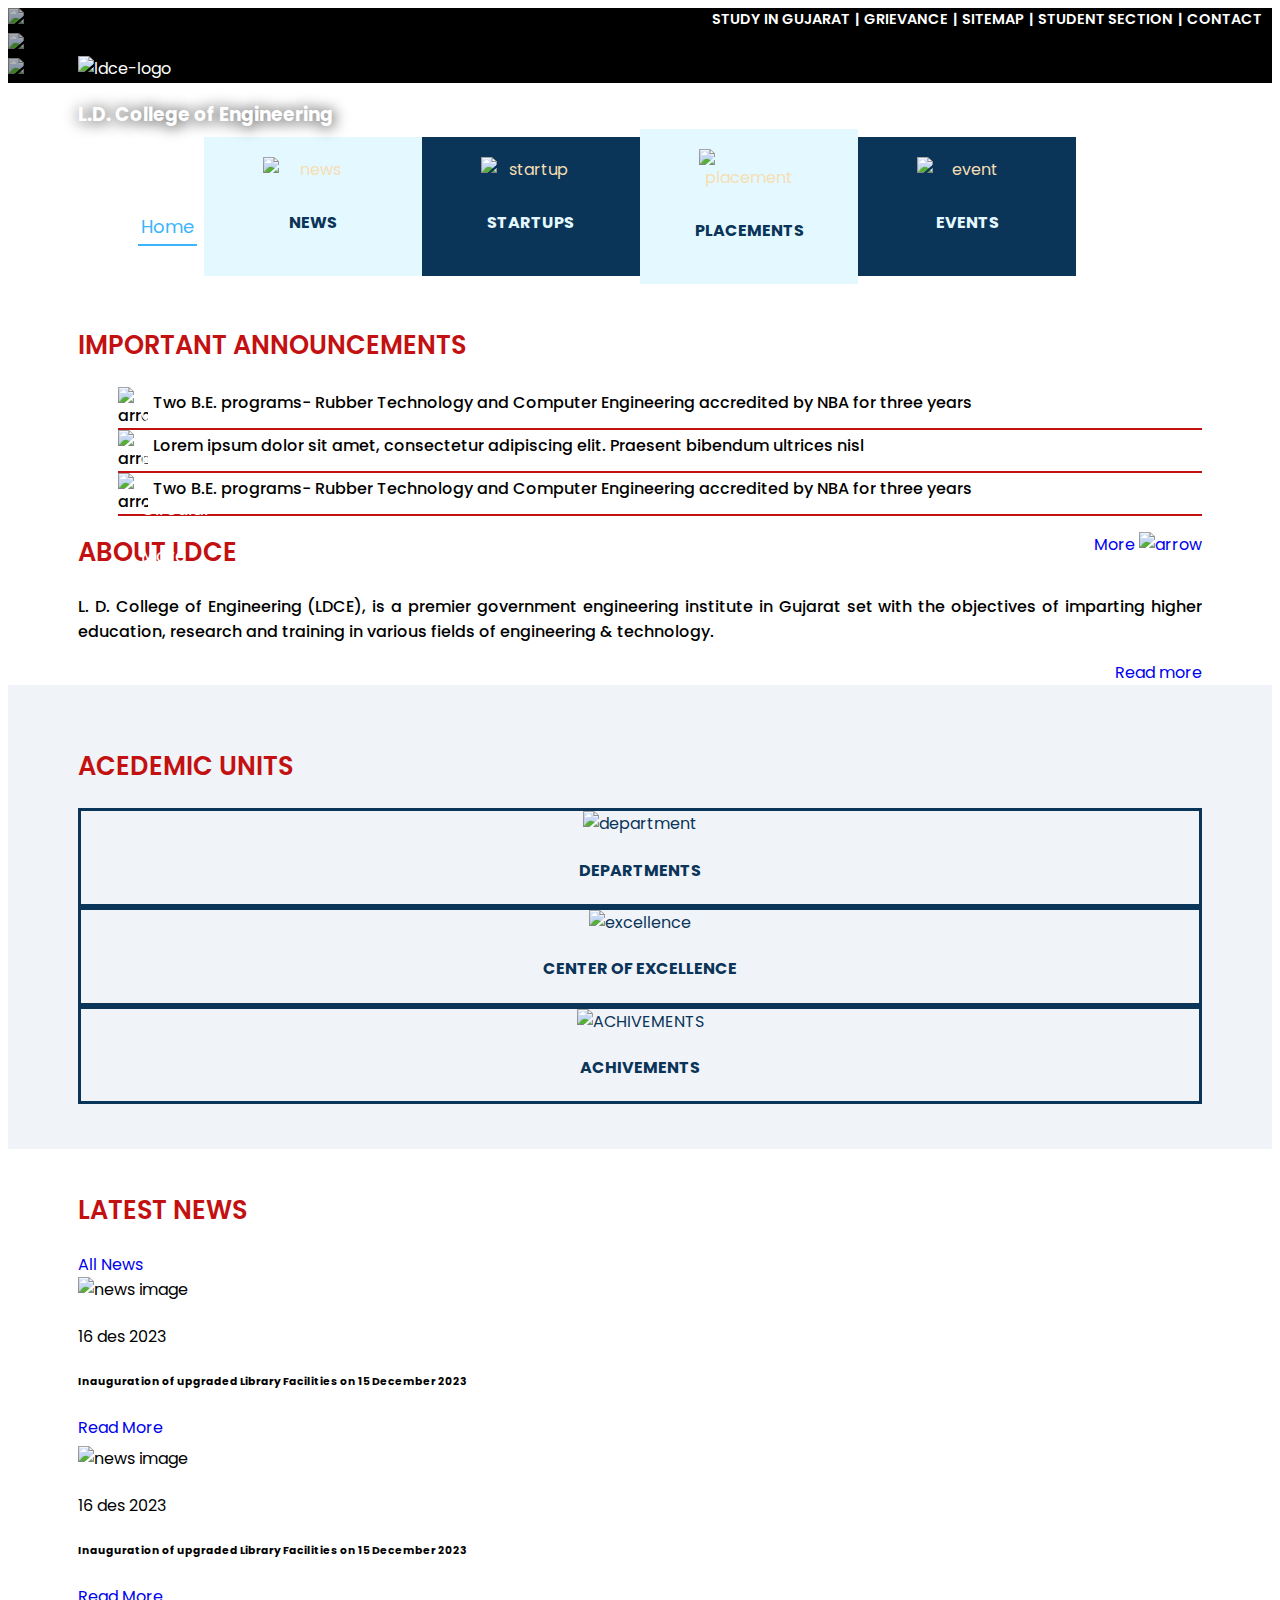
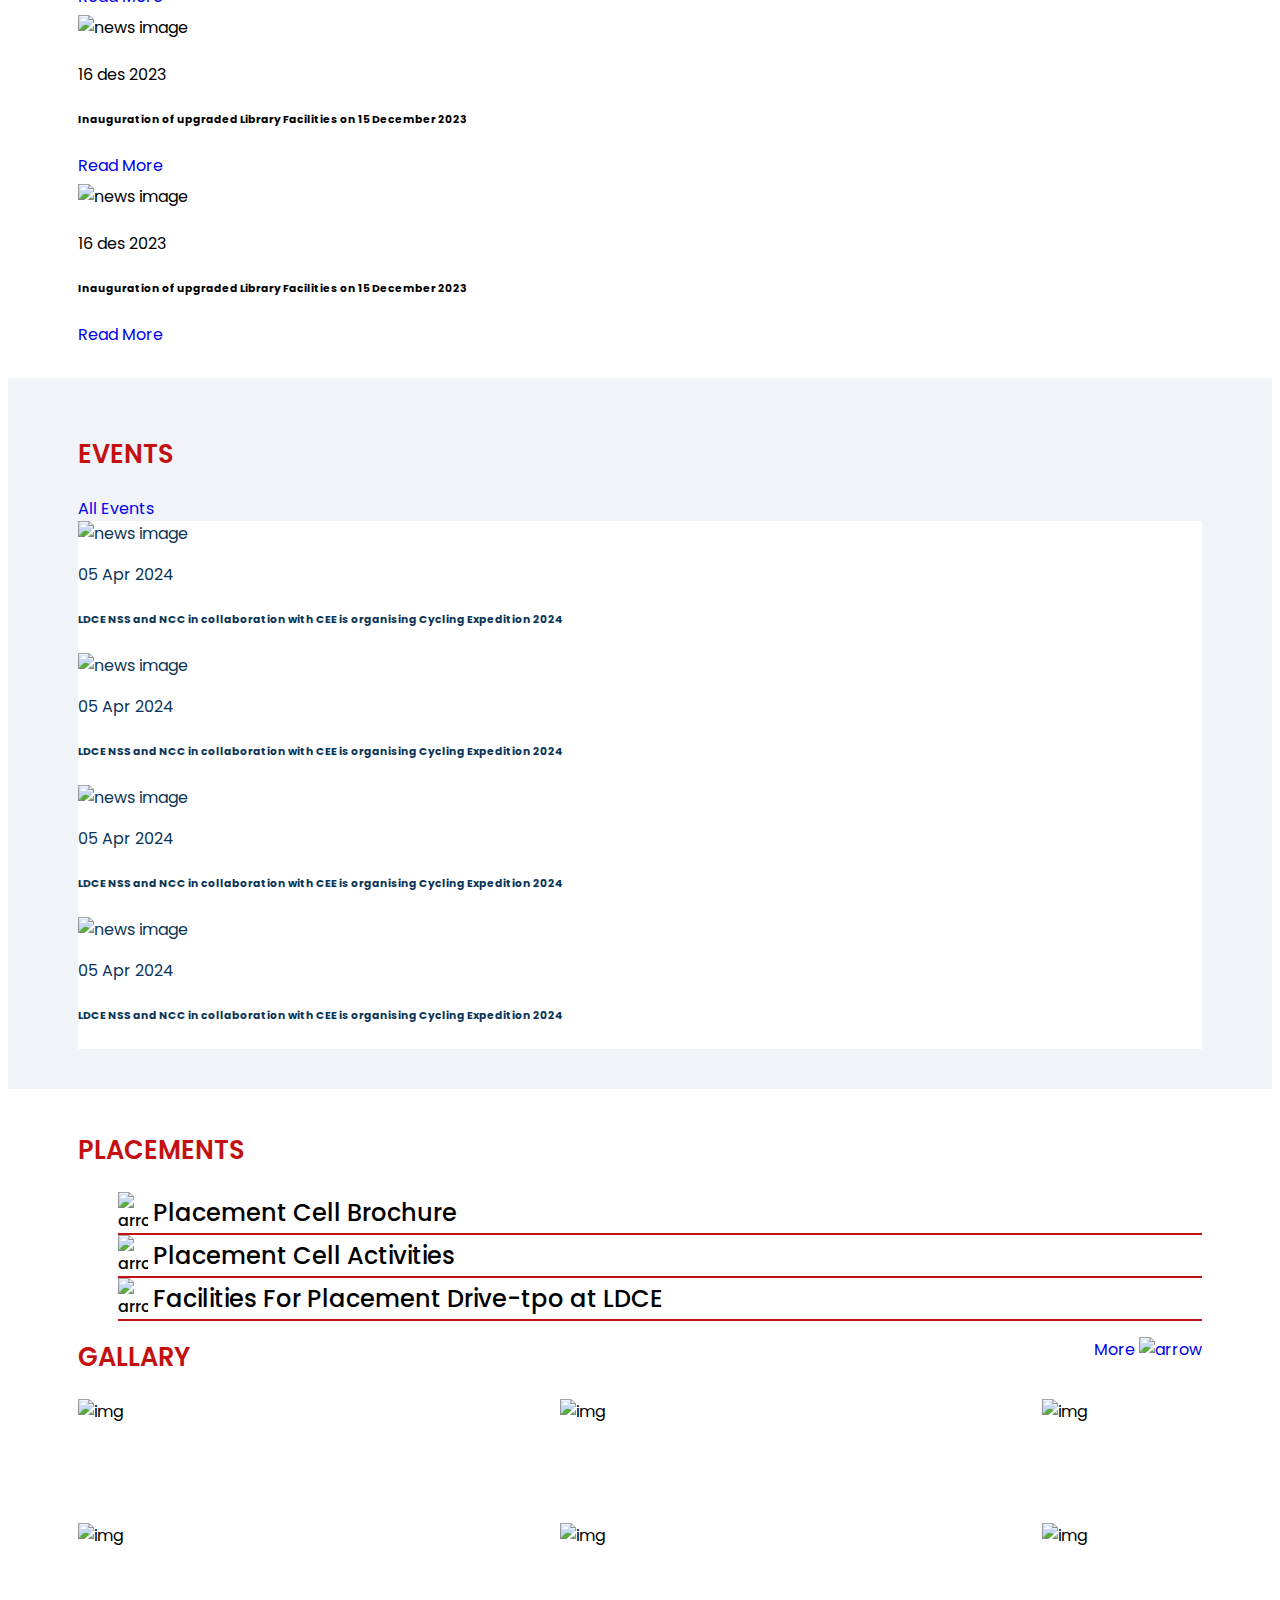
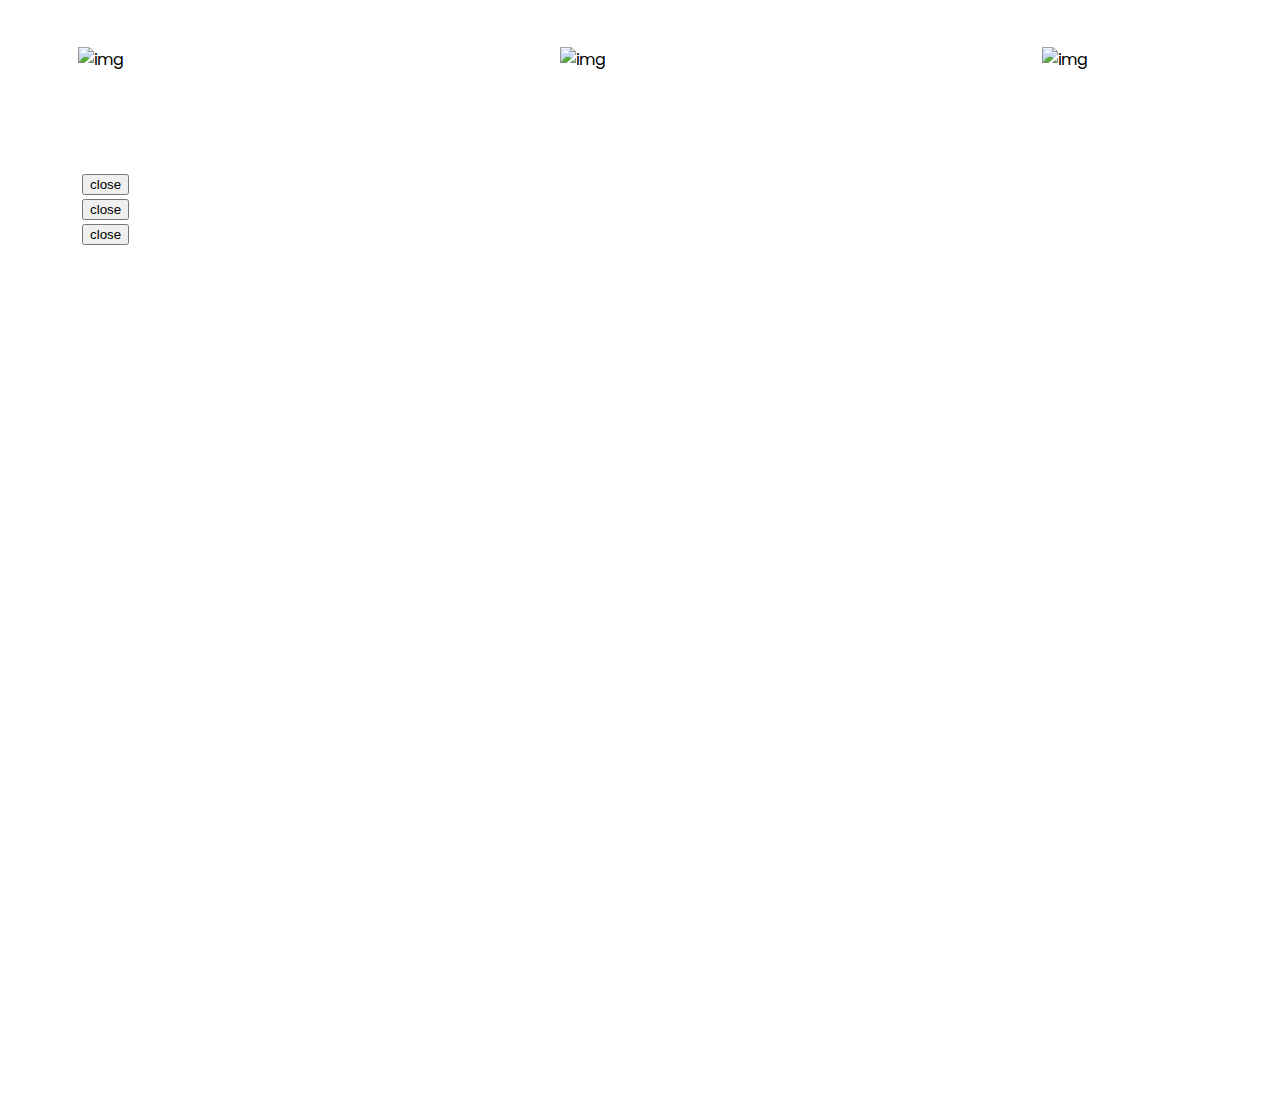
==== ldcehtml/index.html @ 28b150ce "Merge branch 'main' into navbar-final" ====
<!DOCTYPE html>
<html lang="en">

<head>
  <link rel="shortcut icon" href="img/ldce-logo-png.png" type="image/x-icon" />
  <link rel="stylesheet" href="style.css" />
  <!-- Bootstrap css -->
  <link href="https://cdn.jsdelivr.net/npm/bootstrap@5.0.2/dist/css/bootstrap.min.css" rel="stylesheet"
    integrity="sha384-EVSTQN3/azprG1Anm3QDgpJLIm9Nao0Yz1ztcQTwFspd3yD65VohhpuuCOmLASjC" crossorigin="anonymous" />
  <!-- Bootstrap JS -->
  <script src="https://kit.fontawesome.com/5e263150a4.js" crossorigin="anonymous"></script>
  <script src="https://cdn.jsdelivr.net/npm/bootstrap@5.0.2/dist/js/bootstrap.bundle.min.js"
    integrity="sha384-MrcW6ZMFYlzcLA8Nl+NtUVF0sA7MsXsP1UyJoMp4YLEuNSfAP+JcXn/tWtIaxVXM"
    crossorigin="anonymous"></script>
  <script src="https://code.jquery.com/jquery-3.2.1.slim.min.js"
    integrity="sha384-KJ3o2DKtIkvYIK3UENzmM7KCkRr/rE9/Qpg6aAZGJwFDMVNA/GpGFF93hXpG5KkN"
    crossorigin="anonymous"></script>
  <script src="https://cdn.jsdelivr.net/npm/popper.js@1.12.9/dist/umd/popper.min.js"
    integrity="sha384-ApNbgh9B+Y1QKtv3Rn7W3mgPxhU9K/ScQsAP7hUibX39j7fakFPskvXusvfa0b4Q"
    crossorigin="anonymous"></script>
  <script src="https://cdn.jsdelivr.net/npm/bootstrap@4.0.0/dist/js/bootstrap.min.js"
    integrity="sha384-JZR6Spejh4U02d8jOt6vLEHfe/JQGiRRSQQxSfFWpi1MquVdAyjUar5+76PVCmYl"
    crossorigin="anonymous"></script>
  <meta charset="UTF-8" />
  <meta name="viewport" content="width=device-width, initial-scale=1.0" />
  <title>LDCE</title>
  
</head>

<body>
  <div class="hero">
    <div class="carousel slide carousel-fade" data-ride="carousel" id="carouselExample">
      <div class="carousel-inner">
        <nav class="sidebar ">

          

          <div class="top-nav text-right">
            <a href="https://study.gujarat.gov.in/Home/University">STUDY IN GUJARAT</a>
            | <a href="http://grievance.ldce.ac.in/"> GRIEVANCE </a> |
            <a href="https://ldce.ac.in/sitemap">SITEMAP</a> |
            <a href="https://ldce.ac.in/student-section/notice-board">
              STUDENT SECTION</a>
            |
            <a href="https://ldce.ac.in/contact">CONTACT</a>
          </div>
          <div class="mid-nav">
            <div class="container mt-2 mb-2 pt-0 pb-0">
              <div class="row">
                <div class="col d-flex align-items-center justify-content-start gap-2">
                  <img src="img/ldce-logo-png.png" width="100px" alt="ldce-logo" id="ldce-logo" class="mrindia" />

                  <h3>L.D. College of Engineering</h3>
                </div>
              </div>
            </div>
          </div>
          <div class="bottom-nav ">
            <div class="container mt-0 pt-0 pb-0">
              <div class="row">
                <div class="col">
                  <header>
                    <div class="navbar-links"  >
                      <ul  id="menuList"  class="d-flex justify-content-between align-items-center p-0 m-0">
                        <div class="icon menubtn"><i class=" bar fa-solid fa-bars" onclick="toggleMenu()"></i></div>
                        <li><a href="#" class="active">Home</a></li>
                        <li>
                          <a href="https://ldce.ac.in/about/institute">About<span><img src="img/down.png"
                                alt="" /></span></a>
                        </li>
                        <li>
                          <a href="https://ldce.ac.in/admissions/academiccalender">Acedemics<span><img
                                src="img/down.png" alt="" /></span></a>
                        </li>
                        <li>
                          <a href="https://ldce.ac.in/departments">Departments<span><img src="img/down.png"
                                alt="" /></a></span>
                        </li>
                        <li>
                          <a href="https://ldce.ac.in/campus-life">Campus Life<span><img src="img/down.png"
                                alt="" /></a></span>
                        </li>
                        <li>
                          <a href="https://ldce.ac.in/placement-cell">Placements</a>
                        </li>
                        <li>
                          <a href="https://ldce.ac.in/circular">Circular</a>
                        </li>
                        <li>
                          <a href="https://ldce.ac.in">More<span><img src="img/down.png" alt="" /></span></a>
                        </li>
                    </ul>
                  </header>
                </div> 
               </div>
            </div>
          </div>
        </nav>

        <div class="carousel-item active">
          <img class="d-block w-100" src="img/herobg.jpg" alt="First slide" />
        </div>
        <div class="carousel-item">
          <img class="d-block w-100" src="img/LDCE3.png" alt="Second slide" />
        </div>
        <div class="carousel-item">
          <img class="d-block w-100" src="img/student.jpg" alt="Third slide" />
        </div>
<!--         <div class="unit-blocks mobilecolumn ">
          <div class="block">
            <a href="#news">
              <img src="img/news-icon.png" alt="news" />
              <h4>NEWS</h4>
            </a>
          </div>
          <div class="block block-alt">
            <a href="https://ldce.ac.in/ssip">
              <img src="img/startup.png" alt="startup" />
              <h4>STARTUPS</h4>
            </a>
          </div>
          <div class="block">
            <a href="#placement" class="block3">
              <img src="img/placement.png" alt="placement" />
              <h4>PLACEMENTS</h4>
            </a>
          </div>
          <div class="block block-alt">
            <a href="#event">
              <img src="img/event.png" alt="event" />
              <h4>EVENTS</h4>
            </a>
          </div>
        </div>
      </div>
      <a class="carousel-control-prev" href="#carouselExample" role="button" data-slide="prev">
        <span class="carousel-control-prev-icon" aria-hidden="true"></span>
      </a>
      <a class="carousel-control-next" href="#carouselExample" role="button" data-slide="next">
        <span class="carousel-control-next-icon" aria-hidden="true"></span>
      </a> -->
          
        <a
          class="carousel-control-prev"
          href="#carouselExample"
          role="button"
          data-slide="prev"
        >
          <span class="carousel-control-prev-icon" aria-hidden="true"></span>
        </a>
        <a
          class="carousel-control-next"
          href="#carouselExample"
          role="button"
          data-slide="next"
        >
          <span class="carousel-control-next-icon" aria-hidden="true"></span>
        </a>
      </div>
      <div class="containerxyz">
        <!-- <div class="content-wrapper"> -->
        <div class="unit-blocks mobilecolumn">
            <div class="block">
                <a href="#news">
                    <img src="img/news-icon.png" alt="news" />
                    <h4>NEWS</h4>
                </a>
            </div>
            <div class="block block-alt">
                <a href="https://ldce.ac.in/ssip">
                    <img src="img/startup.png" alt="startup" />
                    <h4>STARTUPS</h4>
                </a>
            </div>
            <div class="block">
                <a href="#placement" class="block3">
                    <img src="img/placement.png" alt="placement" />
                    <h4>PLACEMENTS</h4>
                </a>
            </div>
            <div class="block block-alt">
                <a href="#event">
                    <img src="img/event.png" alt="event" />
                    <h4>EVENTS</h4>
                </a>
            </div>
            <!-- </div> -->
        </div>


    </div>
    </div>
  </div>
  <div class="imp-announcment">
    <div class="container">
      <div class="row">
        <div class="col-md-8 col-12">
          <div class="announcements">
            <h1 class="title">IMPORTANT ANNOUNCEMENTS</h1>
            <ul>
              <li>
                <img src="img/right-arrow.png" alt="arrow" />
                <a target="_blank"
                  href="https://ldce.ac.in/upload/pdf/news/2023/ldce-is-delighted-to-share-that-nba-has-accredited-computer-engineering-and-rubber-technology-program-for-three-years-upto-june-2026-p2afXy.jpeg">
                  Two B.E. programs- Rubber Technology and Computer
                  Engineering accredited by NBA for three years
                </a>
              </li>
              <li>
                <img src="img/right-arrow.png" alt="arrow" />
                <a target="_blank"
                  href="https://ldce.ac.in/upload/pdf/news/2023/ldce-is-delighted-to-share-that-nba-has-accredited-computer-engineering-and-rubber-technology-program-for-three-years-upto-june-2026-p2afXy.jpeg">
                  Lorem ipsum dolor sit amet, consectetur adipiscing elit.
                  Praesent bibendum ultrices nisl
                </a>
              </li>
              <li>
                <img src="img/right-arrow.png" alt="arrow" />
                <a target="_blank"
                  href="https://ldce.ac.in/upload/pdf/news/2023/ldce-is-delighted-to-share-that-nba-has-accredited-computer-engineering-and-rubber-technology-program-for-three-years-upto-june-2026-p2afXy.jpeg">
                  Two B.E. programs- Rubber Technology and Computer
                  Engineering accredited by NBA for three years
                </a>
              </li>
            </ul>
            <a class="btn btn-danger rounded-0 more-btn" target="_blank" href="https://ldce.ac.in">
              More <img src="img/back.png" alt="arrow" />
            </a>
          </div>
        </div>
        <div class="col-md-4 col-12">
          <div class="about-ldce">
            <h1 class="title">ABOUT LDCE</h1>
            <p>
              L. D. College of Engineering (LDCE), is a premier
              government engineering institute in Gujarat set with the
              objectives of imparting higher education, research and training
              in various fields of engineering & technology.
            </p>
            <a class="btn-sm btn-danger rounded-0 read-more-btn" href="https://ldce.ac.in/about/institute"
              target="_blank">
              Read more
            </a>
          </div>
        </div>
      </div>
    </div>
  </div>
  <div class="acedemic-unit">
    <div class="container">
      <div class="row">
        <div class="col-12">
          <h1 class="title">ACEDEMIC UNITS</h1>
        </div>
      </div>
      <div class="row d-flex justify-content-between gy-sm-0 gy-1">
        <div class="col-md-3 col-sm-4 ac-units" onclick="location.href='https://ldce.ac.in/departments'">
          <img src="img/department.png" alt="department" />
          <h4>DEPARTMENTS</h4>
        </div>
        <div class="col-md-3 col-sm-4 ac-units" onclick="location.href='https://ldce.ac.in'">
          <img src="img/cap.png" alt="excellence" />
          <h4>CENTER OF EXCELLENCE</h4>
        </div>
        <div class="col-md-3 col-sm-4 ac-units" onclick="location.href='https://ldce.ac.in/achievements'">
          <img src="img/medal.png" alt="ACHIVEMENTS" />
          <h4>ACHIVEMENTS</h4>
        </div>
      </div>
    </div>
  </div>
  <div class="latest-news" id="news">
    <div class="container">
      <div class="row">
        <div class="col d-inline-flex justify-content-start align-items-start gap-3">
          <h1 class="title">LATEST NEWS</h1>
          <a class="btn-sm btn-danger" href="https:ldce.ac.in/news">All News</a>
        </div>
      </div>
      <div class="row">
        <div class="col">
          <div class="card rounded-0 border-0">
            <img src="img/NEWS.jpeg" class="card-img-top rounded-0" alt="news image" />
            <div class="card-body">
              <p class="card-subtitle text-muted">16 des 2023</p>
              <h6 class="card-title text-justify">
                Inauguration of upgraded Library Facilities on 15 December
                2023
              </h6>
              <a class="btn-sm btn-danger rounded-0" href="https:ldce.ac.in/news">Read More</a>
            </div>
          </div>
        </div>
        <div class="col">
          <div class="card rounded-0 border-0">
            <img src="img/NEWS.jpeg" class="card-img-top rounded-0" alt="news image" />
            <div class="card-body">
              <p class="card-subtitle text-muted">16 des 2023</p>
              <h6 class="card-title text-justify">
                Inauguration of upgraded Library Facilities on 15 December
                2023
              </h6>
              <a class="btn-sm btn-danger rounded-0" href="https:ldce.ac.in/news">Read More</a>
            </div>
          </div>
        </div>
        <div class="col">
          <div class="card rounded-0 border-0">
            <img src="img/NEWS.jpeg" class="card-img-top rounded-0" alt="news image" />
            <div class="card-body">
              <p class="card-subtitle text-muted">16 des 2023</p>
              <h6 class="card-title text-justify">
                Inauguration of upgraded Library Facilities on 15 December
                2023
              </h6>
              <a class="btn-sm btn-danger rounded-0" href="https:ldce.ac.in/news">Read More</a>
            </div>
          </div>
        </div>
        <div class="col">
          <div class="card rounded-0 border-0">
            <img src="img/NEWS.jpeg" class="card-img-top rounded-0" alt="news image" />
            <div class="card-body">
              <p class="card-subtitle text-muted">16 des 2023</p>
              <h6 class="card-title text-justify">
                Inauguration of upgraded Library Facilities on 15 December
                2023
              </h6>
              <a class="btn-sm btn-danger rounded-0" href="https:ldce.ac.in/news">Read More</a>
            </div>
          </div>
        </div>
      </div>
    </div>
  </div>

  <div class="events" id="event">
    <div class="container">
      <div class="row">
        <div class="col d-inline-flex justify-content-start align-items-start gap-3">
          <h1 class="title">EVENTS</h1>
          <a class="btn-sm btn-danger" href="https:ldce.ac.in/news">All Events</a>
        </div>
      </div>
      <div class="row">
        <div class="col">
          <div class="card  border-0"
            onclick="location.href='https://www.facebook.com/ldce.ac.in/posts/pfbid0RjhrnjAvSAwcxjD3X4PBwXRZMTuzynRMFeCuvwc9mYMni9mekqf9oLcoEJrTEnCAl'">
            <img src="img/EVENT-IMG.jpg" class="card-img-top" alt="news image" />
            <div class="card-body">
              <p class="card-subtitle text-muted">05 Apr 2024</p>
              <h6 class="card-title text-justify">
                LDCE NSS and NCC in collaboration with CEE is organising Cycling Expedition 2024
              </h6>
            </div>
          </div>
        </div>
        <div class="col">
          <div class="card border-0"
            onclick="location.href='https://www.facebook.com/ldce.ac.in/posts/pfbid0RjhrnjAvSAwcxjD3X4PBwXRZMTuzynRMFeCuvwc9mYMni9mekqf9oLcoEJrTEnCAl'">
            <img src="img/EVENT-IMG.jpg" class="card-img-top" alt="news image" />
            <div class="card-body">
              <p class="card-subtitle text-muted">05 Apr 2024</p>
              <h6 class="card-title text-justify">
                LDCE NSS and NCC in collaboration with CEE is organising Cycling Expedition 2024
              </h6>
            </div>
          </div>
        </div>
        <div class="col">
          <div class="card border-0"
            onclick="location.href='https://www.facebook.com/ldce.ac.in/posts/pfbid0RjhrnjAvSAwcxjD3X4PBwXRZMTuzynRMFeCuvwc9mYMni9mekqf9oLcoEJrTEnCAl'">
            <img src="img/EVENT-IMG.jpg" class="card-img-top" alt="news image" />
            <div class="card-body">
              <p class="card-subtitle text-muted">05 Apr 2024</p>
              <h6 class="card-title text-justify">
                LDCE NSS and NCC in collaboration with CEE is organising Cycling Expedition 2024
              </h6>
            </div>
          </div>
        </div>
        <div class="col">
          <div class="card  border-0"
            onclick="location.href='https://www.facebook.com/ldce.ac.in/posts/pfbid0RjhrnjAvSAwcxjD3X4PBwXRZMTuzynRMFeCuvwc9mYMni9mekqf9oLcoEJrTEnCAl'">
            <img src="img/EVENT-IMG.jpg" class="card-img-top" alt="news image" />
            <div class="card-body">
              <p class="card-subtitle text-muted">05 Apr 2024</p>
              <h6 class="card-title text-justify">
                LDCE NSS and NCC in collaboration with CEE is organising Cycling Expedition 2024
              </h6>
            </div>
          </div>
        </div>
      </div>
    </div>
  </div>

  <div class="placement-gallary" id="placement">
    <div class="container">
      <div class="row">
        <div class="col-7">
          <div class="placement">
            <h1 class="title">PLACEMENTS</h1>
            <ul>
              <li>
                <img src="img/right-arrow.png" alt="arrow" />
                <a target="_blank" href="https://ldce.ac.in/upload/pdf/placement-cell/LDCE_TPO_BROUCHUR.pdf">
                  Placement Cell Brochure
                </a>
              </li>
              <li>
                <img src="img/right-arrow.png" alt="arrow" />
                <a target="_blank" href="https://ldce.ac.in/upload/pdf/placement-cell/placement_activities.pdf">
                  Placement Cell Activities
                </a>
              </li>
              <li>
                <img src="img/right-arrow.png" alt="arrow" />
                <a target="_blank" href="https://ldce.ac.in/upload/pdf/placement-cell/Facilities_For_Placement.pdf">
                  Facilities For Placement Drive-tpo at LDCE
                </a>
              </li>
            </ul>
            <a class="btn btn-danger rounded-0 more-btn" target="_blank" href="https://ldce.ac.in/placement-cell">
              More <img src="img/back.png" alt="arrow" />
            </a>
          </div>
        </div>
        <div class="col-4 offset-1">
          <div class="gallary">
            <h1 class="title">GALLARY</h1>
            <div class="gallary-box">
              <img src="img/lalbhai.jpg" alt="img" data-bs-toggle="modal" data-bs-target="#modal" />
              <img src="img/images (1).jpeg" alt="img" data-bs-toggle="modal" data-bs-target="#modal2" />
              <img src="img/images (2).jpeg" alt="img" data-bs-toggle="modal" data-bs-target="#modal3" />
            </div>
            <div class="gallary-box">
              <img src="img/History.jpg" alt="img" data-bs-toggle="modal" data-bs-target="#modal" />
              <img src="img/history01.jpg" alt="img" data-bs-toggle="modal" data-bs-target="#modal" />
              <img src="img/download (3).jpeg" alt="img" data-bs-toggle="modal" data-bs-target="#modal" />
            </div>
            <div class="gallary-box">
              <img src="img/LDCE2.jpeg" alt="img" data-bs-toggle="modal" data-bs-target="#modal" />
              <img src="img/LDCE3.jpeg" alt="img" data-bs-toggle="modal" data-bs-target="#modal" />
              <img src="img/LDCE3.png" alt="img" data-bs-toggle="modal" data-bs-target="#modal" />
            </div>
            <div class="modal" id="modal">
              <div class="modal-dialog">
                <div class="modal-content">
                  <img src="img/lalbhai.jpg" alt="" />
                  <button class="btn btn-danger rounded-0" data-bs-dismiss="modal">
                    close
                  </button>
                </div>
              </div>
            </div>
            <div class="modal" id="modal2">
              <div class="modal-dialog">
                <div class="modal-content">
                  <img src="img/images (1).jpeg" alt="" />
                  <button class="btn btn-danger rounded-0" data-bs-dismiss="modal">
                    close
                  </button>
                </div>
              </div>
            </div>
            <div class="modal" id="modal3">
              <div class="modal-dialog">
                <div class="modal-content">
                  <img src="img/images (2).jpeg" alt="" />
                  <button class="btn btn-danger rounded-0" data-bs-dismiss="modal">
                    close
                  </button>
                </div>
              </div>
            </div>
          </div>
        </div>
      </div>
    </div>
  </div>
  <div class="footer">
    <div class="container mb-0">
      <div class="row">
        <div class="col">
          <h5 class="link-title">Quick Links</h5>
          <div class="links">
            <a href="">CAMPUS MAP</a>
            <a href="">USEFUL LINKS</a>
            <a href="">HDFC ONLINE PAYMENT</a>
            <a href="">STUDENT INDUCTION</a>
            <a href="">PROGRAM</a>
            <a href="">TEAM</a>
            <a href="">AICTE FEEDBACK</a>
          </div>
        </div>
        <div class="col">
          <h5 class="link-title">About</h5>
          <div class="links">
            <a href="">History</a>
            <a href="">ADMISSION PROCEDURE</a>
            <a href="">DIRECTIONS</a>
            <a href="">FEES & DESCRIPTION</a>
            <a href="">COMMITIES</a>
          </div>
        </div>
        <div class="col">
          <h5 class="link-title">Important Info</h5>
          <div class="links">
            <a href="">RIGHT TO INFO. ACT</a>
            <a href="">MOU</a>
            <a href="">TEQIP</a>
            <a href="">MANDATORY DISCLOSURE</a>
            <a href="">TENDER NOTICE</a>
          </div>
        </div>
        <div class="col">
          <p>
            L.D. College of Engineering Opp Gujarat University, Navrangpura,
            Ahmedabad - 380015. GUJARAT INDIA
          </p>
          <p>
            Phone No:079 2630 2887 <br />
            Email:ldce-abad-dte@gujarat.gov.in
          </p>
        </div>
      </div>
      <div class="row">
        <div class="col text-center">
          2024 © LDCE. All rights Reserved | Design by LDCE Team
        </div>
      </div>
    </div>
  </div>
  <script src="script.js"></script>
</body>

</html>
---- ldcehtml/style.css ----
@import url('https://fonts.googleapis.com/css2?family=Poppins:ital,wght@0,100;0,200;0,300;0,400;0,500;0,600;0,700;0,800;0,900;1,100;1,200;1,300;1,400;1,500;1,600;1,700;1,800;1,900&display=swap');

html {
  font-size: 16px;
  scroll-behavior: smooth;

  a {
    text-decoration: none;
  }
}

body {
  font-family: 'Poppins', sans-serif !important;
}

.container {
  /* border: 1px solid red; */
  padding: 15px 70px !important;
  margin: 10px auto;
}

.row {
  /* border: 1px solid blue; */
  /* margin: 0px !important; */
}

.col-6,
.col-5,
.col-4,
.col-3 {
  /* border: 1px solid green; */
  padding-left: 0px !important;
  padding-right: 0px !important;
}

.carousel-inner {
  background-color: black;
}

.carousel-control-prev span,
.carousel-control-next span {
  border-radius: 50px;
  transition: 0.2s 0s ease-in-out;
}

.carousel-control-prev span:hover {
  width: 100px;
  height: 100px;
  background-image: url(img/student.jpg);
}

.carousel-control-next span:hover {
  width: 100px;
  height: 100px;
  background-image: url(img/LDCE3.png);
}

.carousel-item img {
  width: 100%;
  height: 100vh;
  object-fit: cover;
  filter: brightness(0.7);
}

nav {
  position: absolute;
  top: 0px;
  z-index: 230;
  overflow: visible;
  width: 100%;
  color: white;
}

.top-nav {
  padding: 1px 10px;
  display: flex;
  align-items: center;
  justify-content: flex-end;
  gap: 5px;
  font-weight: 600;
  font-size: 0.9rem;
}

.top-nav a {
  color: white;
}

.top-nav a:hover {
  color: lightblue;
}

.mid-nav h3 {
  text-shadow: 1px 1px 15px black;
}

.navbar-links li {
  list-style: none;
}

.navbar-links li a:hover {
  color: #e4f9ff;
  border-bottom: 2px solid rgb(59, 180, 251);
  background-color: #0b3558;
}

.navbar-links a {
  color: white;
  padding: 5px 3px;
  font-size: 1.2rem;
}

.navbar-links span img {
  width: 20px;
}

#ldce-logo {
  width: 70px;
}

.navbar-links .active {
  color: rgb(59, 180, 251);
  border-bottom: 2px solid rgb(59, 180, 251);
}
header.scrolled{
  background-color: black;
  /* opacity: 0.9; */
 position: fixed;
 top: 10px;
 border-radius: 30px;
 transition: color 0.4s ease;
}

.hero {
  position: relative;
}

.unit-blocks {
  width: 100%;
  position: absolute;
  bottom: 0;
  z-index: 200;
  display: flex;
  justify-content: center;
  align-items: center;
  box-sizing: border-box;
}

.block a {
  display: flex;
  flex-direction: column;
  justify-content: center;
  align-items: center;
  gap: 6px;
  background-color: #e4f9ff;
  padding: 20px 65px;
}

.block3 {
  padding: 20px 50px !important;
}

.block a h4 {
  color: #0b3558;
}

.block-alt a {
  background-color: #0b3558;
}

.block-alt a h4 {
  color: #e4f9ff;
}

.block:hover {
  transform: scale(1.06);
}

.block img {
  width: 90px;
}

.unit-blocks a {
  color: wheat;
}

.title {
  color: #c31111;
  font-size: 1.6rem;
  position: relative;
  font-weight: 600;
  margin-bottom: 22px;
}

.announcements li,
.placement-gallary li {
  list-style: none;
  /* border: 1px solid red; */
  display: flex;
  gap: 5px;
  justify-content: flex-start;
  align-items: flex-start;
  text-align: justify;
  border-bottom: 2px solid #c31111;
  font-weight: 500;
}

.announcements li img,
.placement li img {
  width: 30px;
}

.announcements li a,
.placement li a {
  color: black;
  text-decoration: none;
  padding: 3px 0px;
}

.placement li a {
  font-size: 1.5rem;
}

.more-btn img {
  width: 25px;
}

.announcements .more-btn,
.placement .more-btn {
  float: right;
}

.about-ldce p {
  text-align: justify;
  font-weight: 500;
}

.read-more-btn {
  float: right;
}

.acedemic-unit {
  background-color: #f0f3f8;
  padding: 20px 0;
}

.ac-units {
  display: flex;
  flex-direction: column;
  justify-content: center;
  align-items: center;
  color: #0b3558;
  border: 3px solid #0b3558;
  transition: 0.3s 0s ease-in-out;
}

.ac-units:hover {
  background-color: #0b3558;
  color: #e4f9ff;
}

.ac-units h4 {
  text-align: center;
}

.ac-units:hover {
  cursor: pointer;
}

.card {
  transition: 0.3s 0s ease-in-out;
  overflow: hidden;
}

.card:hover {
  transform: scale(1.04);
  cursor: pointer;
}

.card-img-top {
  width: 100%;
  height: 190px;
  object-fit: cover;
  transition: transform 0.3s ease;
}

.events .card:hover .card-img-top {
  transform: scale(1.1);
}

.latest-news .card-body {
  padding: 6px 0px !important;
  text-align: justify;
}

.events {
  background-color: #f0f3f8;
  padding: 15px 0;
}

.events .card {
  /* background-color: #0b3558 !important; */
  background-color: #ffffff !important;
  /* color: #ffffff; */
  color: #0b3558;
}

.gallary-box {
  display: flex;
  justify-content: space-between;
  align-items: center;
  margin-bottom: 4px;
}

.gallary-box img {
  width: 160px;
  height: 120px;
  object-fit: cover;
  transition: 0.3s 0s ease-in-out;
  overflow: hidden !important;
}

.gallary-box img:hover {
  /* box-shadow: 1px 1px 6px black; */
  border-radius: 10px;
  transform: scale(1.07);
}

.footer {
  background-image: url(img/footer-bg.jpg);
  background-position: center center;
  background-repeat: no-repeat;
  background-size: cover;
  color: white;
}

.footer .link-title {
  padding-bottom: 10px;
  border-bottom: 1px solid white;
}

.links {
  display: flex;
  flex-direction: column;
}

.links a,
.links p {
  opacity: 0.6;
  color: white;
  text-decoration: none;
}

.navbar-links {
  padding-top: 50px;
  /* Adjust according to your design */
  list-style: none;
  margin: 0;
  padding: 0;
}
.navbar-links ul{
  height: 50px;
}
.navbar-links li {
  padding: 10px 20px;
}

.navbar-links li a {
  color: white;
  text-decoration: none;
  font-size: 18px;
}

.navbar-links li a:hover {
  color: lightblue;
}
.menubtn{
  display: none;
}

/* Default styles for navigation bar */
/* Add your existing styles here */

/* Media query for smaller screens */
@media only screen and (max-width: 768px) {
  .menubtn{
    display: block;
    font-size: 30px;
    cursor: pointer;
    position: fixed;
    top: 1;
    right: 0;
  }
  .navbar-links li a{
    padding: 0px;
  }
  .navbar-links ul li{
    padding: 0px 0px;
  }

.navbar-links ul{
  position:fixed;
  top: 2;
  right: 0;
  background: black;
  opacity: 0.75;
  height:55vh;
  width: 100%;
  display: flex;
  flex-direction: column;
 overflow: hidden;
}
.navbar-links ul li a {
  color:white;
  
}
  }

  .navbar-links.active {
    display: flex;
    /* Display the main navigation links when active */
    flex-direction: column;
    /* Stack links vertically */
    background-color: #0b3558;
    /* Background color for the links */
    position: absolute;
    /* Position the links */
    top: 100%;
    /* Position below the navigation bar */
    left: 0;
    /* Align to the left */
    width: 100%;
    /* Full width */
    padding: 10px;
    /* Add padding */
    z-index: 10;
    /* Ensure it's above other elements */
  }


/*   .navbar-links li {
    margin-bottom: 10px;
    /* Add spacing between links */
  }
}

/* Media query for larger screens (optional) */
@media only screen and (min-width: 768px) {
  /* Adjustments for larger screens, if needed */
}

.sidebar-icon {
  position: fixed;
  top: 0;
  left: 0;
  height: 60%;
  display: flex;

  padding-left: 10px;
}


@media only screen and (max-width: 768px) {
  .sidebar {
    top: 0;
    left: -250px;
    /* Initially hidden off the screen */
    width: 250px;
    height: 100%;
    background-color: #0b3558;
    transition: left 0.3s ease;
    z-index: 1000;
    /* Ensure sidebar appears above other content */
  }
} */

@media only screen and (max-width: 768) {
  .mobilecolumn {
    display: flex;
    flex-direction: column;
    margin: 10px;
    /* Adjust as needed */
    /* Ensure sidebar appears above other content */
  }
}
.containerxyz{
    /* border: 1px solid red; */
    padding: 15px 0px !important;
    /* margin-top: -500px; */
    margin: 0px auto;
    width: 75%;
    height: 171.031px;
    /* display: none; */
  
}

.containerxyz {
  display: flex;
  justify-content: center;
}

.unit-blocks {
  display: flex;
  flex-wrap: wrap;
}

.block {
  width:17.25%;
  text-align: center;
}

.block img {
  width: 100px; /* Adjust the image width as needed */
  height: auto;
}

@media (max-width: 917px) {
  .block {
      width: 45%;
  }
  .containerxyz{
    height: 342.062px;
    width: 90%;

  }
}

/* @media only screen and (max-width: 768px) {
  .mrindia {
    top: 0;
    /* Ensure sidebar appears above other content */
  }
} */
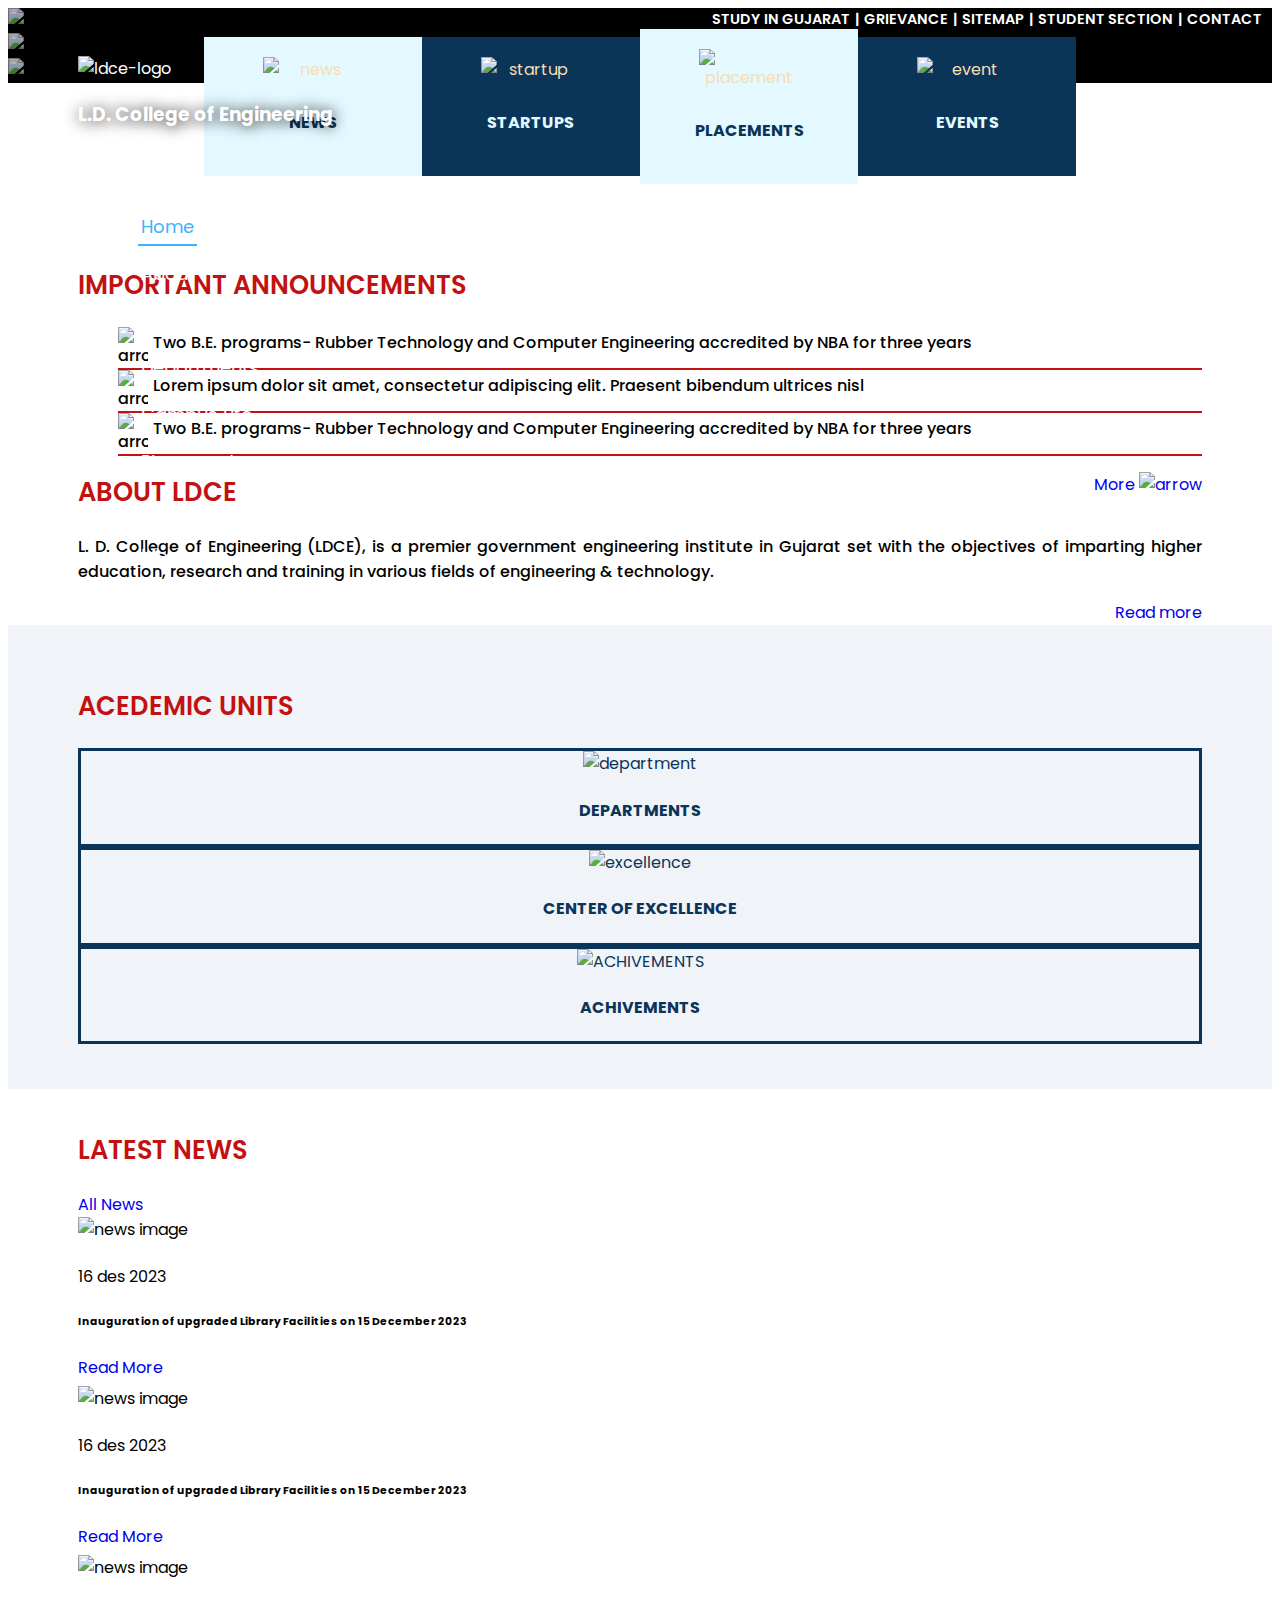
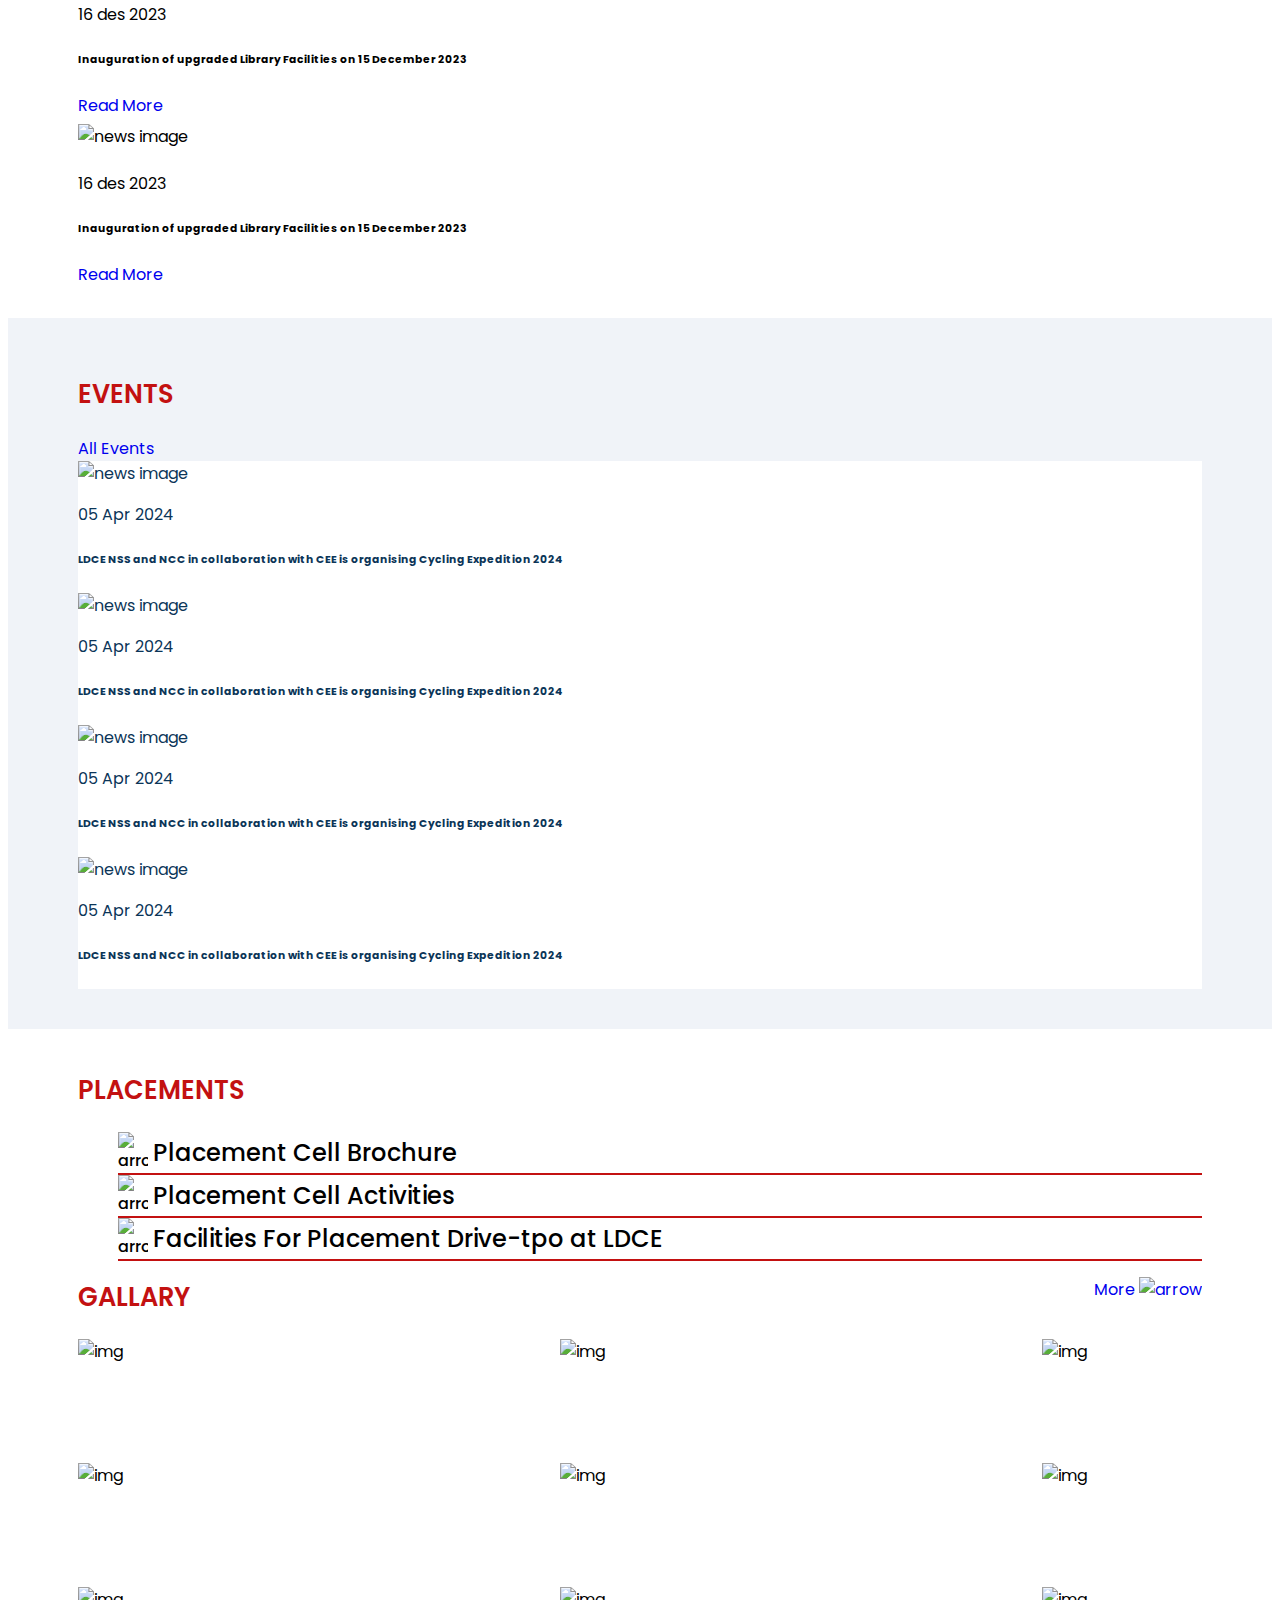
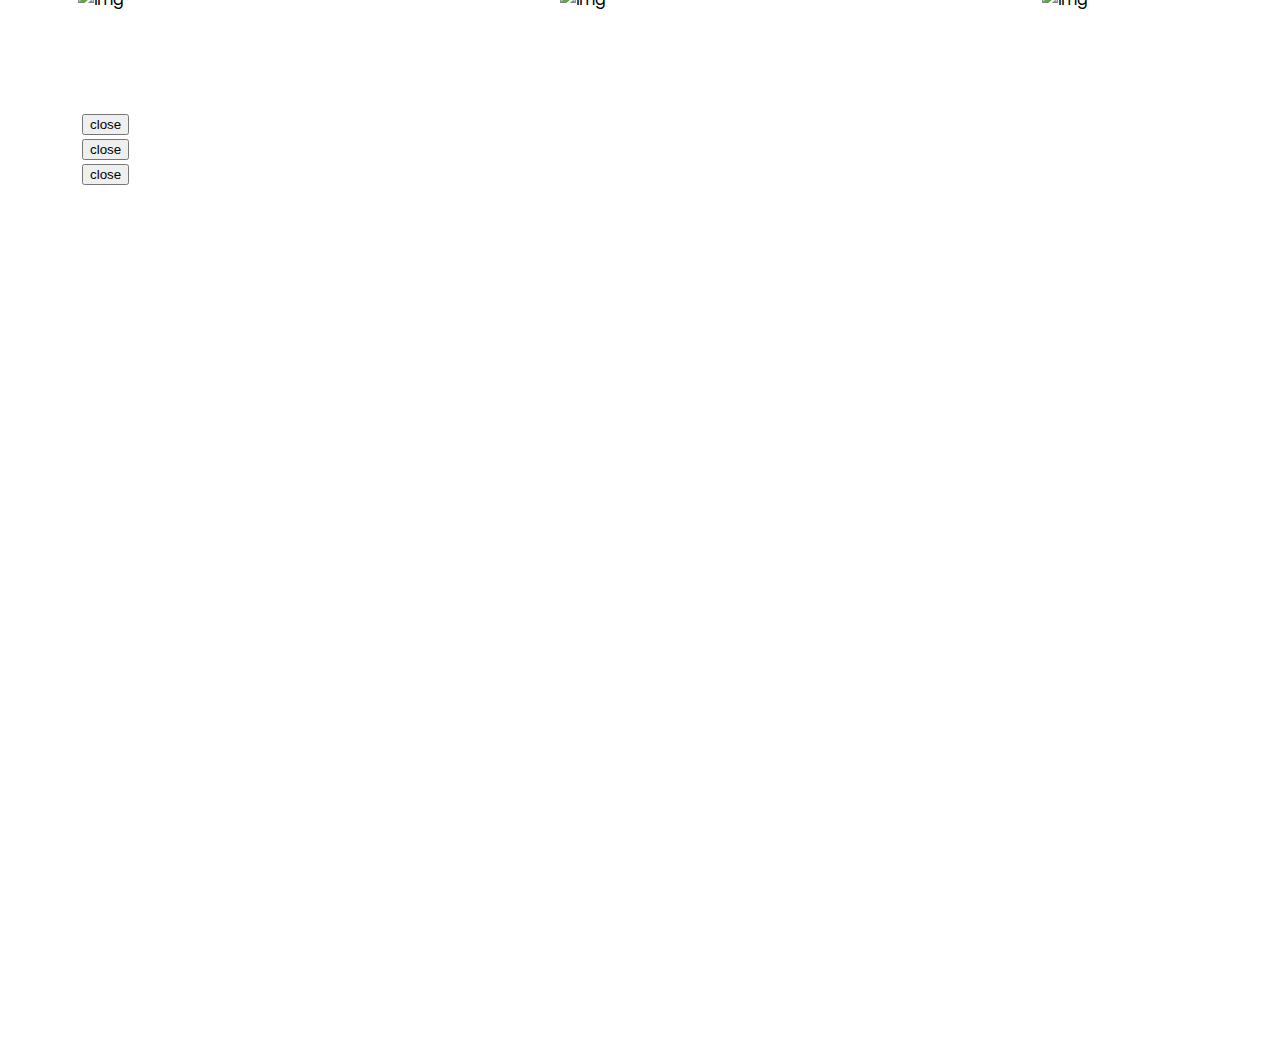
==== commit c56735d0: "Neomorphism added to main navbar and 4 Cards" ====
--- a/ldcehtml/index.html
+++ b/ldcehtml/index.html
@@ -1,145 +1,240 @@
 <!DOCTYPE html>
 <html lang="en">
+  <head>
+    <link
+      rel="shortcut icon"
+      href="img/ldce-logo-png.png"
+      type="image/x-icon"
+    />
+    <link rel="stylesheet" href="style.css" />
+    <link rel="stylesheet" href="neomorph.css" />
+    <!-- Bootstrap css -->
+    <link
+      href="https://cdn.jsdelivr.net/npm/bootstrap@5.0.2/dist/css/bootstrap.min.css"
+      rel="stylesheet"
+      integrity="sha384-EVSTQN3/azprG1Anm3QDgpJLIm9Nao0Yz1ztcQTwFspd3yD65VohhpuuCOmLASjC"
+      crossorigin="anonymous"
+    />
+    <!-- Bootstrap JS -->
+    <script src="https://kit.fontawesome.com/5e263150a4.js" crossorigin="anonymous"></script>
+  
+    <script
+      src="https://cdn.jsdelivr.net/npm/bootstrap@5.0.2/dist/js/bootstrap.bundle.min.js"
+      integrity="sha384-MrcW6ZMFYlzcLA8Nl+NtUVF0sA7MsXsP1UyJoMp4YLEuNSfAP+JcXn/tWtIaxVXM"
+      crossorigin="anonymous"
+    ></script>
+    <script
+      src="https://code.jquery.com/jquery-3.2.1.slim.min.js"
+      integrity="sha384-KJ3o2DKtIkvYIK3UENzmM7KCkRr/rE9/Qpg6aAZGJwFDMVNA/GpGFF93hXpG5KkN"
+      crossorigin="anonymous"
+    ></script>
+    <script
+      src="https://cdn.jsdelivr.net/npm/popper.js@1.12.9/dist/umd/popper.min.js"
+      integrity="sha384-ApNbgh9B+Y1QKtv3Rn7W3mgPxhU9K/ScQsAP7hUibX39j7fakFPskvXusvfa0b4Q"
+      crossorigin="anonymous"
+    ></script>
+    <script
+      src="https://cdn.jsdelivr.net/npm/bootstrap@4.0.0/dist/js/bootstrap.min.js"
+      integrity="sha384-JZR6Spejh4U02d8jOt6vLEHfe/JQGiRRSQQxSfFWpi1MquVdAyjUar5+76PVCmYl"
+      crossorigin="anonymous"
+    ></script>
+    <meta charset="UTF-8" />
+    <meta name="viewport" content="width=device-width, initial-scale=1.0" />
+    <title>LDCE</title>
+  </head>
+  <body>
+    <div class="hero">
+      <div
+        class="carousel slide carousel-fade"
+        data-ride="carousel"
+        id="carouselExample"
+      >
+        <div class="carousel-inner">
+<nav class="sidebar">
+    <!-- <div class="sidebar-toggle" onclick="toggleSidebar()"></div> -->
+      <!-- <div class="sidebar-icon">
+        <img src="./img/menu.png" alt="sidebar image" height="10%"  class="mrindia">
+      </div> -->
+    <!-- <i class="fas fa-bars"></i> -->
 
-<head>
-  <link rel="shortcut icon" href="img/ldce-logo-png.png" type="image/x-icon" />
-  <link rel="stylesheet" href="style.css" />
-  <!-- Bootstrap css -->
-  <link href="https://cdn.jsdelivr.net/npm/bootstrap@5.0.2/dist/css/bootstrap.min.css" rel="stylesheet"
-    integrity="sha384-EVSTQN3/azprG1Anm3QDgpJLIm9Nao0Yz1ztcQTwFspd3yD65VohhpuuCOmLASjC" crossorigin="anonymous" />
-  <!-- Bootstrap JS -->
-  <script src="https://kit.fontawesome.com/5e263150a4.js" crossorigin="anonymous"></script>
-  <script src="https://cdn.jsdelivr.net/npm/bootstrap@5.0.2/dist/js/bootstrap.bundle.min.js"
-    integrity="sha384-MrcW6ZMFYlzcLA8Nl+NtUVF0sA7MsXsP1UyJoMp4YLEuNSfAP+JcXn/tWtIaxVXM"
-    crossorigin="anonymous"></script>
-  <script src="https://code.jquery.com/jquery-3.2.1.slim.min.js"
-    integrity="sha384-KJ3o2DKtIkvYIK3UENzmM7KCkRr/rE9/Qpg6aAZGJwFDMVNA/GpGFF93hXpG5KkN"
-    crossorigin="anonymous"></script>
-  <script src="https://cdn.jsdelivr.net/npm/popper.js@1.12.9/dist/umd/popper.min.js"
-    integrity="sha384-ApNbgh9B+Y1QKtv3Rn7W3mgPxhU9K/ScQsAP7hUibX39j7fakFPskvXusvfa0b4Q"
-    crossorigin="anonymous"></script>
-  <script src="https://cdn.jsdelivr.net/npm/bootstrap@4.0.0/dist/js/bootstrap.min.js"
-    integrity="sha384-JZR6Spejh4U02d8jOt6vLEHfe/JQGiRRSQQxSfFWpi1MquVdAyjUar5+76PVCmYl"
-    crossorigin="anonymous"></script>
-  <meta charset="UTF-8" />
-  <meta name="viewport" content="width=device-width, initial-scale=1.0" />
-  <title>LDCE</title>
-  
-</head>
+            <div class="top-nav text-right">
+              <a href="https://study.gujarat.gov.in/Home/University"
+                >STUDY IN GUJARAT</a
+              >
+              | <a href="http://grievance.ldce.ac.in/"> GRIEVANCE </a> |
+              <a href="https://ldce.ac.in/sitemap">SITEMAP</a> |
+              <a href="https://ldce.ac.in/student-section/notice-board">
+                STUDENT SECTION</a
+              >
+              |
+              <a href="https://ldce.ac.in/contact">CONTACT</a>
+            </div>
+            <div class="mid-nav">
+              <div class="container mt-2 mb-2 pt-0 pb-0">
+                <div class="row">
+                  <div
+                    class="col d-flex align-items-center justify-content-start gap-2"
+                  >
+                    <img
+                      src="img/ldce-logo-png.png"
+                      width="100px"
+                      alt="ldce-logo"
+                      id="ldce-logo"
+                      class="mrindia"
+                    />
 
-<body>
-  <div class="hero">
-    <div class="carousel slide carousel-fade" data-ride="carousel" id="carouselExample">
-      <div class="carousel-inner">
-        <nav class="sidebar ">
-
-          
-
-          <div class="top-nav text-right">
-            <a href="https://study.gujarat.gov.in/Home/University">STUDY IN GUJARAT</a>
-            | <a href="http://grievance.ldce.ac.in/"> GRIEVANCE </a> |
-            <a href="https://ldce.ac.in/sitemap">SITEMAP</a> |
-            <a href="https://ldce.ac.in/student-section/notice-board">
-              STUDENT SECTION</a>
-            |
-            <a href="https://ldce.ac.in/contact">CONTACT</a>
-          </div>
-          <div class="mid-nav">
-            <div class="container mt-2 mb-2 pt-0 pb-0">
-              <div class="row">
-                <div class="col d-flex align-items-center justify-content-start gap-2">
-                  <img src="img/ldce-logo-png.png" width="100px" alt="ldce-logo" id="ldce-logo" class="mrindia" />
-
-                  <h3>L.D. College of Engineering</h3>
+                    <h3>L.D. College of Engineering</h3>
+                  </div>
                 </div>
               </div>
             </div>
-          </div>
-          <div class="bottom-nav ">
-            <div class="container mt-0 pt-0 pb-0">
-              <div class="row">
-                <div class="col">
-                  <header>
-                    <div class="navbar-links"  >
-                      <ul  id="menuList"  class="d-flex justify-content-between align-items-center p-0 m-0">
-                        <div class="icon menubtn"><i class=" bar fa-solid fa-bars" onclick="toggleMenu()"></i></div>
+            <div class="bottom-nav">
+              <div class="container mt-0 pt-0 pb-0">
+                <div class="row">
+                  <div class="col">
+                    <header>
+                    <div class="navbar-links">
+                      <ul id="menuList"
+                        class="d-flex justify-content-between align-items-center p-0 m-0 "
+                      >
+                      <div class="icon menubtn"><i class=" bar fa-solid fa-bars" onclick="toggleMenu()"></i></div>
                         <li><a href="#" class="active">Home</a></li>
-                        <li>
-                          <a href="https://ldce.ac.in/about/institute">About<span><img src="img/down.png"
-                                alt="" /></span></a>
+                        <li class = "dropbtn dropdown">
+                          <a href="https://ldce.ac.in/about/institute"
+                            >About</a><span><img src="img/down.png" alt="" /></span
+                          >
+                          <div class="dropdown-content">
+                            <div class="sec1">
+                            <span id = "intake">Intake and Admission</span> <br>
+                            <a href="#" >BE admission and courses</a>
+                            <a href="#">PDDC Courses</a>
+                            <a href="#">PG admission and courses</a>
+                          </div>
+                          <div class="sec1">
+                            <span id = "intake">Intake and Admission</span> <br>
+                            <a href="#" >BE admission and courses</a>
+                            <a href="#">PDDC Courses</a>
+                            <a href="#">PG admission and courses</a>
+                          </div>
+                          </div>
+                        </li>
+                        <li class = "dropbtn dropdown">
+                          <a
+                            href="https://ldce.ac.in/admissions/academiccalender"
+                            >Acedemics</a
+                          ><span><img src="img/down.png" alt="" /></span>
+                          <div class="dropdown-content">
+                            <div class="sec1">
+                            <span id = "intake">Intake and Admission</span> <br>
+                            <a href="#" >BE admission and courses</a>
+                            <a href="#">PDDC Courses</a>
+                            <a href="#">PG admission and courses</a>
+                          </div>
+                          <div class="sec1">
+                            <span id = "intake">Intake and Admission</span> <br>
+                            <a href="#" >BE admission and courses</a>
+                            <a href="#">PDDC Courses</a>
+                            <a href="#">PG admission and courses</a>
+                          </div>
+                          </div>
+                        </li>
+                        <li class = "dropbtn dropdown">
+                          <a href="https://ldce.ac.in/departments"
+                            >Departments</a
+                          ><span><img src="img/down.png" alt="" /></span>
+                          <div class="dropdown-content">
+                            <div class="sec1">
+                            <span id = "intake">Intake and Admission</span> <br>
+                            <a href="#" >BE admission and courses</a>
+                            <a href="#">PDDC Courses</a>
+                            <a href="#">PG admission and courses</a>
+                          </div>
+                          <div class="sec1">
+                            <span id = "intake">Intake and Admission</span> <br>
+                            <a href="#" >BE admission and courses</a>
+                            <a href="#">PDDC Courses</a>
+                            <a href="#">PG admission and courses</a>
+                          </div>
+                          </div>
+                        </li>
+                        <li class = "dropbtn dropdown">
+                          <a href="https://ldce.ac.in/campus-life"
+                            >Campus Life</a
+                          ><span><img src="img/down.png" alt="" /></span>
+                          <div class="dropdown-content">
+                            <div class="sec1">
+                            <span id = "intake">Intake and Admission</span> <br>
+                            <a href="#" >BE admission and courses</a>
+                            <a href="#">PDDC Courses</a>
+                            <a href="#">PG admission and courses</a>
+                          </div>
+                          <div class="sec1">
+                            <span id = "intake">Intake and Admission</span> <br>
+                            <a href="#" >BE admission and courses</a>
+                            <a href="#">PDDC Courses</a>
+                            <a href="#">PG admission and courses</a>
+                          </div>
+                          </div>
                         </li>
                         <li>
-                          <a href="https://ldce.ac.in/admissions/academiccalender">Acedemics<span><img
-                                src="img/down.png" alt="" /></span></a>
-                        </li>
-                        <li>
-                          <a href="https://ldce.ac.in/departments">Departments<span><img src="img/down.png"
-                                alt="" /></a></span>
-                        </li>
-                        <li>
-                          <a href="https://ldce.ac.in/campus-life">Campus Life<span><img src="img/down.png"
-                                alt="" /></a></span>
-                        </li>
-                        <li>
-                          <a href="https://ldce.ac.in/placement-cell">Placements</a>
+                          <a href="https://ldce.ac.in/placement-cell"
+                            >Placements</a
+                          >
                         </li>
                         <li>
                           <a href="https://ldce.ac.in/circular">Circular</a>
                         </li>
                         <li>
-                          <a href="https://ldce.ac.in">More<span><img src="img/down.png" alt="" /></span></a>
+                          <a href="https://ldce.ac.in">More<span><img src="img/down.png" alt="" /></span></a
+                          >
                         </li>
-                    </ul>
-                  </header>
-                </div> 
-               </div>
-            </div>
-          </div>
-        </nav>
-
-        <div class="carousel-item active">
-          <img class="d-block w-100" src="img/herobg.jpg" alt="First slide" />
-        </div>
-        <div class="carousel-item">
-          <img class="d-block w-100" src="img/LDCE3.png" alt="Second slide" />
-        </div>
-        <div class="carousel-item">
-          <img class="d-block w-100" src="img/student.jpg" alt="Third slide" />
-        </div>
-<!--         <div class="unit-blocks mobilecolumn ">
-          <div class="block">
-            <a href="#news">
-              <img src="img/news-icon.png" alt="news" />
-              <h4>NEWS</h4>
-            </a>
-          </div>
-          <div class="block block-alt">
-            <a href="https://ldce.ac.in/ssip">
-              <img src="img/startup.png" alt="startup" />
-              <h4>STARTUPS</h4>
-            </a>
-          </div>
-          <div class="block">
-            <a href="#placement" class="block3">
-              <img src="img/placement.png" alt="placement" />
-              <h4>PLACEMENTS</h4>
-            </a>
-          </div>
-          <div class="block block-alt">
-            <a href="#event">
-              <img src="img/event.png" alt="event" />
-              <h4>EVENTS</h4>
-            </a>
-          </div>
-        </div>
-      </div>
-      <a class="carousel-control-prev" href="#carouselExample" role="button" data-slide="prev">
-        <span class="carousel-control-prev-icon" aria-hidden="true"></span>
-      </a>
-      <a class="carousel-control-next" href="#carouselExample" role="button" data-slide="next">
-        <span class="carousel-control-next-icon" aria-hidden="true"></span>
-      </a> -->
-          
+                      </ul>
+                    </header>
+                    </div>
+                  </div>
+                </div>
+              </div>
+          </nav>
+          <div class="carousel-item active">
+            <img class="d-block w-100" src="img/herobg.jpg" alt="First slide" />
+          </div>
+          <div class="carousel-item">
+            <img class="d-block w-100" src="img/LDCE3.png" alt="Second slide" />
+          </div>
+          <div class="carousel-item">
+            <img
+              class="d-block w-100"
+              src="img/student.jpg"
+              alt="Third slide"
+            />
+          </div>
+          <!-- <div class="unit-blocks mobilecolumn " >
+            <div class="block">
+              <a href="#news">
+                <img src="img/news-icon.png" alt="news" />
+                <h4>NEWS</h4>
+              </a>
+            </div>
+            <div class="block block-alt">
+              <a href="https://ldce.ac.in/ssip">
+                <img src="img/startup.png" alt="startup" />
+                <h4>STARTUPS</h4>
+              </a>
+            </div>
+            <div class="block">
+              <a href="#placement" class="block3">
+                <img src="img/placement.png" alt="placement" />
+                <h4>PLACEMENTS</h4>
+              </a>
+            </div>
+            <div class="block block-alt">
+              <a href="#event">
+                <img src="img/event.png" alt="event" />
+                <h4>EVENTS</h4>
+              </a>
+            </div>
+          </div>
+        </div> -->
         <a
           class="carousel-control-prev"
           href="#carouselExample"
@@ -186,353 +281,503 @@
             </div>
             <!-- </div> -->
         </div>
+    </div>
+    </div>
+    </div>
+    <div class="imp-announcment">
+      <div class="container">
+        <div class="row">
+          <div class="col-md-8 col-12">
+            <div class="announcements">
+              <h1 class="title">IMPORTANT ANNOUNCEMENTS</h1>
+              <ul>
+                <li>
+                  <img src="img/right-arrow.png" alt="arrow" />
+                  <a
+                    target="_blank"
+                    href="https://ldce.ac.in/upload/pdf/news/2023/ldce-is-delighted-to-share-that-nba-has-accredited-computer-engineering-and-rubber-technology-program-for-three-years-upto-june-2026-p2afXy.jpeg"
+                  >
+                    Two B.E. programs- Rubber Technology and Computer
+                    Engineering accredited by NBA for three years
+                  </a>
+                </li>
+                <li>
+                  <img src="img/right-arrow.png" alt="arrow" />
+                  <a
+                    target="_blank"
+                    href="https://ldce.ac.in/upload/pdf/news/2023/ldce-is-delighted-to-share-that-nba-has-accredited-computer-engineering-and-rubber-technology-program-for-three-years-upto-june-2026-p2afXy.jpeg"
+                  >
+                    Lorem ipsum dolor sit amet, consectetur adipiscing elit.
+                    Praesent bibendum ultrices nisl
+                  </a>
+                </li>
+                <li>
+                  <img src="img/right-arrow.png" alt="arrow" />
+                  <a
+                    target="_blank"
+                    href="https://ldce.ac.in/upload/pdf/news/2023/ldce-is-delighted-to-share-that-nba-has-accredited-computer-engineering-and-rubber-technology-program-for-three-years-upto-june-2026-p2afXy.jpeg"
+                  >
+                    Two B.E. programs- Rubber Technology and Computer
+                    Engineering accredited by NBA for three years
+                  </a>
+                </li>
+              </ul>
+              <a
+                class="btn btn-danger rounded-0 more-btn"
+                target="_blank"
+                href="https://ldce.ac.in"
+              >
+                More <img src="img/back.png" alt="arrow" />
+              </a>
+            </div>
+          </div>
+          <div class="col-md-4 col-12">
+            <div class="about-ldce">
+              <h1 class="title">ABOUT LDCE</h1>
+              <p>
+                L. D. College of Engineering (LDCE), is a premier
+                government engineering institute in Gujarat set with the
+                objectives of imparting higher education, research and training
+                in various fields of engineering & technology.
+              </p>
+              <a
+                class="btn-sm btn-danger rounded-0 read-more-btn"
+                href="https://ldce.ac.in/about/institute"
+                target="_blank"
+              >
+                Read more
+              </a>
+            </div>
+          </div>
+        </div>
+      </div>
+    </div>
+    <div class="acedemic-unit">
+      <div class="container">
+        <div class="row">
+          <div class="col-12">
+            <h1 class="title">ACEDEMIC UNITS</h1>
+          </div>
+        </div>
+        <div class="row d-flex justify-content-between gy-sm-0 gy-1">
+          <div
+            class="col-md-3 col-sm-4 ac-units"
+            onclick="location.href='https://ldce.ac.in/departments'"
+          >
+            <img src="img/department.png" alt="department" />
+            <h4>DEPARTMENTS</h4>
+          </div>
+          <div
+            class="col-md-3 col-sm-4 ac-units"
+            onclick="location.href='https://ldce.ac.in'"
+          >
+            <img src="img/cap.png" alt="excellence" />
+            <h4>CENTER OF EXCELLENCE</h4>
+          </div>
+          <div
+            class="col-md-3 col-sm-4 ac-units"
+            onclick="location.href='https://ldce.ac.in/achievements'"
+          >
+            <img src="img/medal.png" alt="ACHIVEMENTS" />
+            <h4>ACHIVEMENTS</h4>
+          </div>
+        </div>
+      </div>
+    </div>
+    <div class="latest-news" id="news">
+      <div class="container">
+        <div class="row">
+          <div class="col d-inline-flex justify-content-start align-items-start gap-3">
+            <h1 class="title">LATEST NEWS</h1>
+            <a
+                  class="btn-sm btn-danger"
+                  href="https:ldce.ac.in/news"
+                  >All News</a
+                >
+          </div>
+        </div>
+        <div class="row">
+          <div class="col">
+            <div class="card rounded-0 border-0">
+              <img
+                src="img/NEWS.jpeg"
+                class="card-img-top rounded-0"
+                alt="news image"
+              />
+              <div class="card-body">
+                <p class="card-subtitle text-muted">16 des 2023</p>
+                <h6 class="card-title text-justify">
+                  Inauguration of upgraded Library Facilities on 15 December
+                  2023
+                </h6>
+                <a
+                  class="btn-sm btn-danger rounded-0"
+                  href="https:ldce.ac.in/news"
+                  >Read More</a
+                >
+              </div>
+            </div>
+          </div>
+          <div class="col">
+            <div class="card rounded-0 border-0">
+              <img
+                src="img/NEWS.jpeg"
+                class="card-img-top rounded-0"
+                alt="news image"
+              />
+              <div class="card-body">
+                <p class="card-subtitle text-muted">16 des 2023</p>
+                <h6 class="card-title text-justify">
+                  Inauguration of upgraded Library Facilities on 15 December
+                  2023
+                </h6>
+                <a
+                  class="btn-sm btn-danger rounded-0"
+                  href="https:ldce.ac.in/news"
+                  >Read More</a
+                >
+              </div>
+            </div>
+          </div>
+          <div class="col">
+            <div class="card rounded-0 border-0">
+              <img
+                src="img/NEWS.jpeg"
+                class="card-img-top rounded-0"
+                alt="news image"
+              />
+              <div class="card-body">
+                <p class="card-subtitle text-muted">16 des 2023</p>
+                <h6 class="card-title text-justify">
+                  Inauguration of upgraded Library Facilities on 15 December
+                  2023
+                </h6>
+                <a
+                  class="btn-sm btn-danger rounded-0"
+                  href="https:ldce.ac.in/news"
+                  >Read More</a
+                >
+              </div>
+            </div>
+          </div>
+          <div class="col">
+            <div class="card rounded-0 border-0">
+              <img
+                src="img/NEWS.jpeg"
+                class="card-img-top rounded-0"
+                alt="news image"
+              />
+              <div class="card-body">
+                <p class="card-subtitle text-muted">16 des 2023</p>
+                <h6 class="card-title text-justify">
+                  Inauguration of upgraded Library Facilities on 15 December
+                  2023
+                </h6>
+                <a
+                  class="btn-sm btn-danger rounded-0"
+                  href="https:ldce.ac.in/news"
+                  >Read More</a
+                >
+              </div>
+            </div>
+          </div>
+        </div>
+      </div>
+    </div>
 
+    <div class="events" id="event">
+      <div class="container">
+        <div class="row">
+          <div class="col d-inline-flex justify-content-start align-items-start gap-3">
+            <h1 class="title">EVENTS</h1>
+             <a
+                  class="btn-sm btn-danger"
+                  href="https:ldce.ac.in/news"
+                  >All Events</a
+                >
+          </div>
+        </div>
+        <div class="row">
+          <div class="col">
+            <div
+              class="card  border-0"
+              onclick="location.href='https://www.facebook.com/ldce.ac.in/posts/pfbid0RjhrnjAvSAwcxjD3X4PBwXRZMTuzynRMFeCuvwc9mYMni9mekqf9oLcoEJrTEnCAl'"
+            >
+              <img
+                src="img/EVENT-IMG.jpg"
+                class="card-img-top"
+                alt="news image"
+              />
+              <div class="card-body">
+                <p class="card-subtitle text-muted">05 Apr 2024</p>
+                <h6 class="card-title text-justify">
+                 LDCE NSS and NCC in collaboration with CEE is organising Cycling Expedition 2024
+                </h6>
+              </div>
+            </div>
+          </div>
+             <div class="col">
+            <div
+              class="card border-0"
+              onclick="location.href='https://www.facebook.com/ldce.ac.in/posts/pfbid0RjhrnjAvSAwcxjD3X4PBwXRZMTuzynRMFeCuvwc9mYMni9mekqf9oLcoEJrTEnCAl'"
+            >
+              <img
+                src="img/EVENT-IMG.jpg"
+                class="card-img-top"
+                alt="news image"
+              />
+              <div class="card-body">
+                <p class="card-subtitle text-muted">05 Apr 2024</p>
+                <h6 class="card-title text-justify">
+                 LDCE NSS and NCC in collaboration with CEE is organising Cycling Expedition 2024
+                </h6>
+              </div>
+            </div>
+          </div>
+             <div class="col">
+            <div
+              class="card border-0"
+              onclick="location.href='https://www.facebook.com/ldce.ac.in/posts/pfbid0RjhrnjAvSAwcxjD3X4PBwXRZMTuzynRMFeCuvwc9mYMni9mekqf9oLcoEJrTEnCAl'"
+            >
+              <img
+                src="img/EVENT-IMG.jpg"
+                class="card-img-top"
+                alt="news image"
+              />
+              <div class="card-body">
+                <p class="card-subtitle text-muted">05 Apr 2024</p>
+                <h6 class="card-title text-justify">
+                 LDCE NSS and NCC in collaboration with CEE is organising Cycling Expedition 2024
+                </h6>
+              </div>
+            </div>
+          </div>
+             <div class="col">
+            <div
+              class="card  border-0"
+              onclick="location.href='https://www.facebook.com/ldce.ac.in/posts/pfbid0RjhrnjAvSAwcxjD3X4PBwXRZMTuzynRMFeCuvwc9mYMni9mekqf9oLcoEJrTEnCAl'"
+            >
+              <img
+                src="img/EVENT-IMG.jpg"
+                class="card-img-top"
+                alt="news image"
+              />
+              <div class="card-body">
+                <p class="card-subtitle text-muted">05 Apr 2024</p>
+                <h6 class="card-title text-justify">
+                 LDCE NSS and NCC in collaboration with CEE is organising Cycling Expedition 2024
+                </h6>
+              </div>
+            </div>
+          </div>
+        </div>
+      </div>
+    </div>
 
-    </div>
-    </div>
-  </div>
-  <div class="imp-announcment">
-    <div class="container">
-      <div class="row">
-        <div class="col-md-8 col-12">
-          <div class="announcements">
-            <h1 class="title">IMPORTANT ANNOUNCEMENTS</h1>
-            <ul>
-              <li>
-                <img src="img/right-arrow.png" alt="arrow" />
-                <a target="_blank"
-                  href="https://ldce.ac.in/upload/pdf/news/2023/ldce-is-delighted-to-share-that-nba-has-accredited-computer-engineering-and-rubber-technology-program-for-three-years-upto-june-2026-p2afXy.jpeg">
-                  Two B.E. programs- Rubber Technology and Computer
-                  Engineering accredited by NBA for three years
-                </a>
-              </li>
-              <li>
-                <img src="img/right-arrow.png" alt="arrow" />
-                <a target="_blank"
-                  href="https://ldce.ac.in/upload/pdf/news/2023/ldce-is-delighted-to-share-that-nba-has-accredited-computer-engineering-and-rubber-technology-program-for-three-years-upto-june-2026-p2afXy.jpeg">
-                  Lorem ipsum dolor sit amet, consectetur adipiscing elit.
-                  Praesent bibendum ultrices nisl
-                </a>
-              </li>
-              <li>
-                <img src="img/right-arrow.png" alt="arrow" />
-                <a target="_blank"
-                  href="https://ldce.ac.in/upload/pdf/news/2023/ldce-is-delighted-to-share-that-nba-has-accredited-computer-engineering-and-rubber-technology-program-for-three-years-upto-june-2026-p2afXy.jpeg">
-                  Two B.E. programs- Rubber Technology and Computer
-                  Engineering accredited by NBA for three years
-                </a>
-              </li>
-            </ul>
-            <a class="btn btn-danger rounded-0 more-btn" target="_blank" href="https://ldce.ac.in">
-              More <img src="img/back.png" alt="arrow" />
-            </a>
-          </div>
-        </div>
-        <div class="col-md-4 col-12">
-          <div class="about-ldce">
-            <h1 class="title">ABOUT LDCE</h1>
+    <div class="placement-gallary" id="placement">
+      <div class="container">
+        <div class="row">
+          <div class="col-7">
+            <div class="placement">
+              <h1 class="title">PLACEMENTS</h1>
+              <ul>
+                <li>
+                  <img src="img/right-arrow.png" alt="arrow" />
+                  <a
+                    target="_blank"
+                    href="https://ldce.ac.in/upload/pdf/placement-cell/LDCE_TPO_BROUCHUR.pdf"
+                  >
+                    Placement Cell Brochure
+                  </a>
+                </li>
+                <li>
+                  <img src="img/right-arrow.png" alt="arrow" />
+                  <a
+                    target="_blank"
+                    href="https://ldce.ac.in/upload/pdf/placement-cell/placement_activities.pdf"
+                  >
+                    Placement Cell Activities
+                  </a>
+                </li>
+                <li>
+                  <img src="img/right-arrow.png" alt="arrow" />
+                  <a
+                    target="_blank"
+                    href="https://ldce.ac.in/upload/pdf/placement-cell/Facilities_For_Placement.pdf"
+                  >
+                    Facilities For Placement Drive-tpo at LDCE
+                  </a>
+                </li>
+              </ul>
+              <a
+                class="btn btn-danger rounded-0 more-btn"
+                target="_blank"
+                href="https://ldce.ac.in/placement-cell"
+              >
+                More <img src="img/back.png" alt="arrow" />
+              </a>
+            </div>
+          </div>
+          <div class="col-4 offset-1">
+            <div class="gallary">
+              <h1 class="title">GALLARY</h1>
+              <div class="gallary-box">
+                <img
+                  src="img/lalbhai.jpg"
+                  alt="img"
+                  data-bs-toggle="modal"
+                  data-bs-target="#modal"
+                />
+                <img
+                  src="img/images (1).jpeg"
+                  alt="img"
+                  data-bs-toggle="modal"
+                  data-bs-target="#modal2"
+                />
+                <img
+                  src="img/images (2).jpeg"
+                  alt="img"
+                  data-bs-toggle="modal"
+                  data-bs-target="#modal3"
+                />
+              </div>
+              <div class="gallary-box">
+                <img
+                  src="img/History.jpg"
+                  alt="img"
+                  data-bs-toggle="modal"
+                  data-bs-target="#modal"
+                />
+                <img
+                  src="img/history01.jpg"
+                  alt="img"
+                  data-bs-toggle="modal"
+                  data-bs-target="#modal"
+                />
+                <img
+                  src="img/download (3).jpeg"
+                  alt="img"
+                  data-bs-toggle="modal"
+                  data-bs-target="#modal"
+                />
+              </div>
+              <div class="gallary-box">
+                <img
+                  src="img/LDCE2.jpeg"
+                  alt="img"
+                  data-bs-toggle="modal"
+                  data-bs-target="#modal"
+                />
+                <img
+                  src="img/LDCE3.jpeg"
+                  alt="img"
+                  data-bs-toggle="modal"
+                  data-bs-target="#modal"
+                />
+                <img
+                  src="img/LDCE3.png"
+                  alt="img"
+                  data-bs-toggle="modal"
+                  data-bs-target="#modal"
+                />
+              </div>
+              <div class="modal" id="modal">
+                <div class="modal-dialog">
+                  <div class="modal-content">
+                    <img src="img/lalbhai.jpg" alt="" />
+                    <button
+                      class="btn btn-danger rounded-0"
+                      data-bs-dismiss="modal"
+                    >
+                      close
+                    </button>
+                  </div>
+                </div>
+              </div>
+                        <div class="modal" id="modal2">
+                <div class="modal-dialog">
+                  <div class="modal-content">
+                    <img src="img/images (1).jpeg" alt="" />
+                    <button
+                      class="btn btn-danger rounded-0"
+                      data-bs-dismiss="modal"
+                    >
+                      close
+                    </button>
+                  </div>
+                </div>
+              </div>
+              <div class="modal" id="modal3">
+                <div class="modal-dialog">
+                  <div class="modal-content">
+                    <img src="img/images (2).jpeg" alt="" />
+                    <button
+                      class="btn btn-danger rounded-0"
+                      data-bs-dismiss="modal"
+                    >
+                      close
+                    </button>
+                  </div>
+                </div>
+              </div>
+            </div>
+          </div>
+        </div>
+      </div>
+    </div>
+    <div class="footer">
+      <div class="container mb-0">
+        <div class="row">
+          <div class="col">
+            <h5 class="link-title">Quick Links</h5>
+            <div class="links">
+              <a href="">CAMPUS MAP</a>
+              <a href="">USEFUL LINKS</a>
+              <a href="">HDFC ONLINE PAYMENT</a>
+              <a href="">STUDENT INDUCTION</a>
+              <a href="">PROGRAM</a>
+              <a href="">TEAM</a>
+              <a href="">AICTE FEEDBACK</a>
+            </div>
+          </div>
+          <div class="col">
+            <h5 class="link-title">About</h5>
+            <div class="links">
+              <a href="">History</a>
+              <a href="">ADMISSION PROCEDURE</a>
+              <a href="">DIRECTIONS</a>
+              <a href="">FEES & DESCRIPTION</a>
+              <a href="">COMMITIES</a>
+            </div>
+          </div>
+          <div class="col">
+            <h5 class="link-title">Important Info</h5>
+            <div class="links">
+              <a href="">RIGHT TO INFO. ACT</a>
+              <a href="">MOU</a>
+              <a href="">TEQIP</a>
+              <a href="">MANDATORY DISCLOSURE</a>
+              <a href="">TENDER NOTICE</a>
+            </div>
+          </div>
+          <div class="col">
             <p>
-              L. D. College of Engineering (LDCE), is a premier
-              government engineering institute in Gujarat set with the
-              objectives of imparting higher education, research and training
-              in various fields of engineering & technology.
+              L.D. College of Engineering Opp Gujarat University, Navrangpura,
+              Ahmedabad - 380015. GUJARAT INDIA
             </p>
-            <a class="btn-sm btn-danger rounded-0 read-more-btn" href="https://ldce.ac.in/about/institute"
-              target="_blank">
-              Read more
-            </a>
+            <p>
+              Phone No:079 2630 2887 <br />
+              Email:ldce-abad-dte@gujarat.gov.in
+            </p>
+          </div>
+        </div>
+        <div class="row">
+          <div class="col text-center">
+            2024 © LDCE. All rights Reserved | Design by LDCE Team
           </div>
         </div>
       </div>
     </div>
-  </div>
-  <div class="acedemic-unit">
-    <div class="container">
-      <div class="row">
-        <div class="col-12">
-          <h1 class="title">ACEDEMIC UNITS</h1>
-        </div>
-      </div>
-      <div class="row d-flex justify-content-between gy-sm-0 gy-1">
-        <div class="col-md-3 col-sm-4 ac-units" onclick="location.href='https://ldce.ac.in/departments'">
-          <img src="img/department.png" alt="department" />
-          <h4>DEPARTMENTS</h4>
-        </div>
-        <div class="col-md-3 col-sm-4 ac-units" onclick="location.href='https://ldce.ac.in'">
-          <img src="img/cap.png" alt="excellence" />
-          <h4>CENTER OF EXCELLENCE</h4>
-        </div>
-        <div class="col-md-3 col-sm-4 ac-units" onclick="location.href='https://ldce.ac.in/achievements'">
-          <img src="img/medal.png" alt="ACHIVEMENTS" />
-          <h4>ACHIVEMENTS</h4>
-        </div>
-      </div>
-    </div>
-  </div>
-  <div class="latest-news" id="news">
-    <div class="container">
-      <div class="row">
-        <div class="col d-inline-flex justify-content-start align-items-start gap-3">
-          <h1 class="title">LATEST NEWS</h1>
-          <a class="btn-sm btn-danger" href="https:ldce.ac.in/news">All News</a>
-        </div>
-      </div>
-      <div class="row">
-        <div class="col">
-          <div class="card rounded-0 border-0">
-            <img src="img/NEWS.jpeg" class="card-img-top rounded-0" alt="news image" />
-            <div class="card-body">
-              <p class="card-subtitle text-muted">16 des 2023</p>
-              <h6 class="card-title text-justify">
-                Inauguration of upgraded Library Facilities on 15 December
-                2023
-              </h6>
-              <a class="btn-sm btn-danger rounded-0" href="https:ldce.ac.in/news">Read More</a>
-            </div>
-          </div>
-        </div>
-        <div class="col">
-          <div class="card rounded-0 border-0">
-            <img src="img/NEWS.jpeg" class="card-img-top rounded-0" alt="news image" />
-            <div class="card-body">
-              <p class="card-subtitle text-muted">16 des 2023</p>
-              <h6 class="card-title text-justify">
-                Inauguration of upgraded Library Facilities on 15 December
-                2023
-              </h6>
-              <a class="btn-sm btn-danger rounded-0" href="https:ldce.ac.in/news">Read More</a>
-            </div>
-          </div>
-        </div>
-        <div class="col">
-          <div class="card rounded-0 border-0">
-            <img src="img/NEWS.jpeg" class="card-img-top rounded-0" alt="news image" />
-            <div class="card-body">
-              <p class="card-subtitle text-muted">16 des 2023</p>
-              <h6 class="card-title text-justify">
-                Inauguration of upgraded Library Facilities on 15 December
-                2023
-              </h6>
-              <a class="btn-sm btn-danger rounded-0" href="https:ldce.ac.in/news">Read More</a>
-            </div>
-          </div>
-        </div>
-        <div class="col">
-          <div class="card rounded-0 border-0">
-            <img src="img/NEWS.jpeg" class="card-img-top rounded-0" alt="news image" />
-            <div class="card-body">
-              <p class="card-subtitle text-muted">16 des 2023</p>
-              <h6 class="card-title text-justify">
-                Inauguration of upgraded Library Facilities on 15 December
-                2023
-              </h6>
-              <a class="btn-sm btn-danger rounded-0" href="https:ldce.ac.in/news">Read More</a>
-            </div>
-          </div>
-        </div>
-      </div>
-    </div>
-  </div>
-
-  <div class="events" id="event">
-    <div class="container">
-      <div class="row">
-        <div class="col d-inline-flex justify-content-start align-items-start gap-3">
-          <h1 class="title">EVENTS</h1>
-          <a class="btn-sm btn-danger" href="https:ldce.ac.in/news">All Events</a>
-        </div>
-      </div>
-      <div class="row">
-        <div class="col">
-          <div class="card  border-0"
-            onclick="location.href='https://www.facebook.com/ldce.ac.in/posts/pfbid0RjhrnjAvSAwcxjD3X4PBwXRZMTuzynRMFeCuvwc9mYMni9mekqf9oLcoEJrTEnCAl'">
-            <img src="img/EVENT-IMG.jpg" class="card-img-top" alt="news image" />
-            <div class="card-body">
-              <p class="card-subtitle text-muted">05 Apr 2024</p>
-              <h6 class="card-title text-justify">
-                LDCE NSS and NCC in collaboration with CEE is organising Cycling Expedition 2024
-              </h6>
-            </div>
-          </div>
-        </div>
-        <div class="col">
-          <div class="card border-0"
-            onclick="location.href='https://www.facebook.com/ldce.ac.in/posts/pfbid0RjhrnjAvSAwcxjD3X4PBwXRZMTuzynRMFeCuvwc9mYMni9mekqf9oLcoEJrTEnCAl'">
-            <img src="img/EVENT-IMG.jpg" class="card-img-top" alt="news image" />
-            <div class="card-body">
-              <p class="card-subtitle text-muted">05 Apr 2024</p>
-              <h6 class="card-title text-justify">
-                LDCE NSS and NCC in collaboration with CEE is organising Cycling Expedition 2024
-              </h6>
-            </div>
-          </div>
-        </div>
-        <div class="col">
-          <div class="card border-0"
-            onclick="location.href='https://www.facebook.com/ldce.ac.in/posts/pfbid0RjhrnjAvSAwcxjD3X4PBwXRZMTuzynRMFeCuvwc9mYMni9mekqf9oLcoEJrTEnCAl'">
-            <img src="img/EVENT-IMG.jpg" class="card-img-top" alt="news image" />
-            <div class="card-body">
-              <p class="card-subtitle text-muted">05 Apr 2024</p>
-              <h6 class="card-title text-justify">
-                LDCE NSS and NCC in collaboration with CEE is organising Cycling Expedition 2024
-              </h6>
-            </div>
-          </div>
-        </div>
-        <div class="col">
-          <div class="card  border-0"
-            onclick="location.href='https://www.facebook.com/ldce.ac.in/posts/pfbid0RjhrnjAvSAwcxjD3X4PBwXRZMTuzynRMFeCuvwc9mYMni9mekqf9oLcoEJrTEnCAl'">
-            <img src="img/EVENT-IMG.jpg" class="card-img-top" alt="news image" />
-            <div class="card-body">
-              <p class="card-subtitle text-muted">05 Apr 2024</p>
-              <h6 class="card-title text-justify">
-                LDCE NSS and NCC in collaboration with CEE is organising Cycling Expedition 2024
-              </h6>
-            </div>
-          </div>
-        </div>
-      </div>
-    </div>
-  </div>
-
-  <div class="placement-gallary" id="placement">
-    <div class="container">
-      <div class="row">
-        <div class="col-7">
-          <div class="placement">
-            <h1 class="title">PLACEMENTS</h1>
-            <ul>
-              <li>
-                <img src="img/right-arrow.png" alt="arrow" />
-                <a target="_blank" href="https://ldce.ac.in/upload/pdf/placement-cell/LDCE_TPO_BROUCHUR.pdf">
-                  Placement Cell Brochure
-                </a>
-              </li>
-              <li>
-                <img src="img/right-arrow.png" alt="arrow" />
-                <a target="_blank" href="https://ldce.ac.in/upload/pdf/placement-cell/placement_activities.pdf">
-                  Placement Cell Activities
-                </a>
-              </li>
-              <li>
-                <img src="img/right-arrow.png" alt="arrow" />
-                <a target="_blank" href="https://ldce.ac.in/upload/pdf/placement-cell/Facilities_For_Placement.pdf">
-                  Facilities For Placement Drive-tpo at LDCE
-                </a>
-              </li>
-            </ul>
-            <a class="btn btn-danger rounded-0 more-btn" target="_blank" href="https://ldce.ac.in/placement-cell">
-              More <img src="img/back.png" alt="arrow" />
-            </a>
-          </div>
-        </div>
-        <div class="col-4 offset-1">
-          <div class="gallary">
-            <h1 class="title">GALLARY</h1>
-            <div class="gallary-box">
-              <img src="img/lalbhai.jpg" alt="img" data-bs-toggle="modal" data-bs-target="#modal" />
-              <img src="img/images (1).jpeg" alt="img" data-bs-toggle="modal" data-bs-target="#modal2" />
-              <img src="img/images (2).jpeg" alt="img" data-bs-toggle="modal" data-bs-target="#modal3" />
-            </div>
-            <div class="gallary-box">
-              <img src="img/History.jpg" alt="img" data-bs-toggle="modal" data-bs-target="#modal" />
-              <img src="img/history01.jpg" alt="img" data-bs-toggle="modal" data-bs-target="#modal" />
-              <img src="img/download (3).jpeg" alt="img" data-bs-toggle="modal" data-bs-target="#modal" />
-            </div>
-            <div class="gallary-box">
-              <img src="img/LDCE2.jpeg" alt="img" data-bs-toggle="modal" data-bs-target="#modal" />
-              <img src="img/LDCE3.jpeg" alt="img" data-bs-toggle="modal" data-bs-target="#modal" />
-              <img src="img/LDCE3.png" alt="img" data-bs-toggle="modal" data-bs-target="#modal" />
-            </div>
-            <div class="modal" id="modal">
-              <div class="modal-dialog">
-                <div class="modal-content">
-                  <img src="img/lalbhai.jpg" alt="" />
-                  <button class="btn btn-danger rounded-0" data-bs-dismiss="modal">
-                    close
-                  </button>
-                </div>
-              </div>
-            </div>
-            <div class="modal" id="modal2">
-              <div class="modal-dialog">
-                <div class="modal-content">
-                  <img src="img/images (1).jpeg" alt="" />
-                  <button class="btn btn-danger rounded-0" data-bs-dismiss="modal">
-                    close
-                  </button>
-                </div>
-              </div>
-            </div>
-            <div class="modal" id="modal3">
-              <div class="modal-dialog">
-                <div class="modal-content">
-                  <img src="img/images (2).jpeg" alt="" />
-                  <button class="btn btn-danger rounded-0" data-bs-dismiss="modal">
-                    close
-                  </button>
-                </div>
-              </div>
-            </div>
-          </div>
-        </div>
-      </div>
-    </div>
-  </div>
-  <div class="footer">
-    <div class="container mb-0">
-      <div class="row">
-        <div class="col">
-          <h5 class="link-title">Quick Links</h5>
-          <div class="links">
-            <a href="">CAMPUS MAP</a>
-            <a href="">USEFUL LINKS</a>
-            <a href="">HDFC ONLINE PAYMENT</a>
-            <a href="">STUDENT INDUCTION</a>
-            <a href="">PROGRAM</a>
-            <a href="">TEAM</a>
-            <a href="">AICTE FEEDBACK</a>
-          </div>
-        </div>
-        <div class="col">
-          <h5 class="link-title">About</h5>
-          <div class="links">
-            <a href="">History</a>
-            <a href="">ADMISSION PROCEDURE</a>
-            <a href="">DIRECTIONS</a>
-            <a href="">FEES & DESCRIPTION</a>
-            <a href="">COMMITIES</a>
-          </div>
-        </div>
-        <div class="col">
-          <h5 class="link-title">Important Info</h5>
-          <div class="links">
-            <a href="">RIGHT TO INFO. ACT</a>
-            <a href="">MOU</a>
-            <a href="">TEQIP</a>
-            <a href="">MANDATORY DISCLOSURE</a>
-            <a href="">TENDER NOTICE</a>
-          </div>
-        </div>
-        <div class="col">
-          <p>
-            L.D. College of Engineering Opp Gujarat University, Navrangpura,
-            Ahmedabad - 380015. GUJARAT INDIA
-          </p>
-          <p>
-            Phone No:079 2630 2887 <br />
-            Email:ldce-abad-dte@gujarat.gov.in
-          </p>
-        </div>
-      </div>
-      <div class="row">
-        <div class="col text-center">
-          2024 © LDCE. All rights Reserved | Design by LDCE Team
-        </div>
-      </div>
-    </div>
-  </div>
-  <script src="script.js"></script>
-</body>
-
-</html>+    <script src="script.js"></script>
+  </body>
+</html>
--- a/ldcehtml/style.css
+++ b/ldcehtml/style.css
@@ -97,14 +97,14 @@
   list-style: none;
 }
 
-.navbar-links li a:hover {
-  color: #e4f9ff;
-  border-bottom: 2px solid rgb(59, 180, 251);
-  background-color: #0b3558;
+.navbar-links li:hover  {
+  color: #ffffff; 
+  /* border-bottom: 2px solid #3bb4fb;
+  background-color: #0b3558; */
 }
 
 .navbar-links a {
-  color: white;
+  /* color: white; */
   padding: 5px 3px;
   font-size: 1.2rem;
 }
@@ -118,9 +118,11 @@
 }
 
 .navbar-links .active {
-  color: rgb(59, 180, 251);
-  border-bottom: 2px solid rgb(59, 180, 251);
-}
+  color: #3bb4fb;
+  border-bottom: 2px solid #3bb4fb;
+}
+
+
 header.scrolled{
   background-color: black;
   /* opacity: 0.9; */
@@ -171,10 +173,6 @@
   color: #e4f9ff;
 }
 
-.block:hover {
-  transform: scale(1.06);
-}
-
 .block img {
   width: 90px;
 }
@@ -362,6 +360,7 @@
 }
 .navbar-links li {
   padding: 10px 20px;
+  border-radius: 30px;
 }
 
 .navbar-links li a {
@@ -370,9 +369,7 @@
   font-size: 18px;
 }
 
-.navbar-links li a:hover {
-  color: lightblue;
-}
+
 .menubtn{
   display: none;
 }
@@ -440,8 +437,8 @@
 /*   .navbar-links li {
     margin-bottom: 10px;
     /* Add spacing between links */
-  }
-}
+  /* }
+} */
 
 /* Media query for larger screens (optional) */
 @media only screen and (min-width: 768px) {
@@ -471,12 +468,12 @@
     z-index: 1000;
     /* Ensure sidebar appears above other content */
   }
-} */
+} 
 
 @media only screen and (max-width: 768) {
   .mobilecolumn {
     display: flex;
-    flex-direction: column;
+    flex-direction : column;
     margin: 10px;
     /* Adjust as needed */
     /* Ensure sidebar appears above other content */
@@ -486,7 +483,8 @@
     /* border: 1px solid red; */
     padding: 15px 0px !important;
     /* margin-top: -500px; */
-    margin: 0px auto;
+    margin: -100px auto;
+    margin-bottom: 50px;
     width: 75%;
     height: 171.031px;
     /* display: none; */
@@ -528,7 +526,64 @@
   .mrindia {
     top: 0;
     /* Ensure sidebar appears above other content */
-  }
+  /* } */
+/* } */ 
+
+.dropdown-content {
+
+  display: none;
+  position: absolute;
+  top: 90%;
+  background-color: #f1f1f1;
+  color: #c31111;
+  min-width: 505px;
+  box-shadow: 0px 8px 16px 0px rgba(0,0,0,0.2);
+  z-index: 1;
+  border-radius: 0px 0px 10px 10px;
+}
+
+.dropdown-content a {
+  color:black!important;
+  padding: 12px 16px;
+  text-decoration: none;
+  display: block;
+}
+
+
+/* Change color of dropdown links on hover */
+.dropdown-content a:hover {color: #cc5252 !important;
+
+}
+
+/* Show the dropdown menu on hover */
+.dropdown:hover .dropdown-content {
+  display: grid;
+grid-template-columns: repeat(2 , 300px);
+}
+
+/* Change the background color of the dropdown button when the dropdown content is shown */
+/* .dropdown:hover .dropbtn {background-color: #3e8e41;} */
+/* .sec1{
+display: grid;
+grid-template-columns: repeat(2 , 200px);
 } */
 
-
+#intake{
+  color: white;
+  background-color: black;
+  padding: 0px 10px;
+  /* margin-left: 10px; */
+  /* margin-top: 20px;
+   */
+   position: relative;
+   top: 5px;
+
+}
+.sec1:hover{
+border:  1px solid orangered;
+/* display: inline; */
+width: fit-content;
+margin: 5px;
+border-radius: 0px 0px 15px 15px;
+
+}
--- a/ldcehtml/neomorph.css
+++ b/ldcehtml/neomorph.css
@@ -0,0 +1,30 @@
+/*? Main Navbar Section Neomorphism */
+
+header .navbar-links li:hover {
+  background: linear-gradient(315deg, #1d95b7, #22b2d9);
+  box-shadow: -12px -12px 24px #16738c, 12px 12px 24px #2ad9ff;
+  color: white;
+  transition: 0.5s linear;
+}
+
+.navbar-links .active:hover {
+  color: white;
+  border-bottom: none;
+}
+
+/*? 4 Card Section Neomorphism */
+
+.unit-blocks .block:hover {
+  box-shadow: 12px 12px 24px #b4c5c9, -12px -12px 24px #ffffff;
+  border-radius: 15px;
+  transform: scale(1.06);
+  transition: 0.5s ease-in-out;
+}
+
+.unit-blocks .block-alt:hover
+{
+    box-shadow: 12px 12px 24px #072239, -12px -12px 24px #0f4877;
+    border-radius: 15px;
+    transform: scale(1.06);
+    transition: 0.5s ease-in-out;
+}